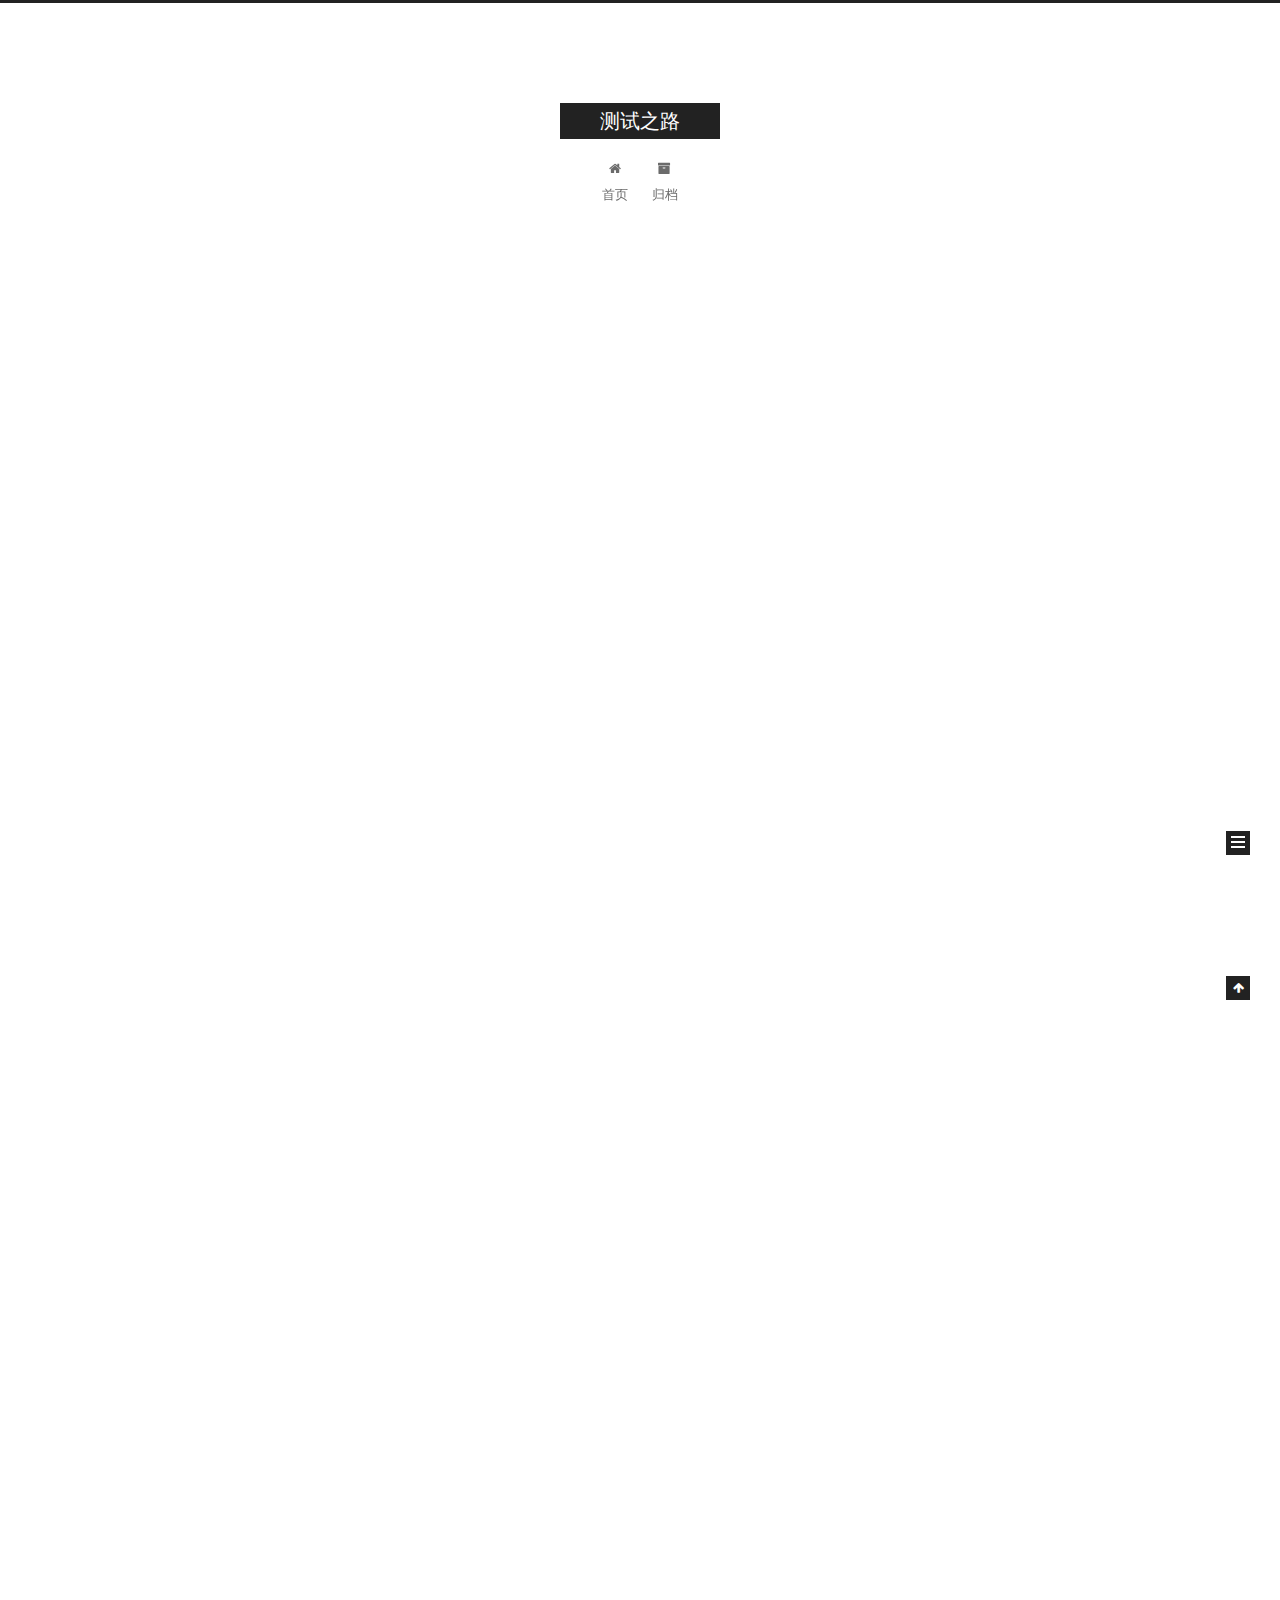
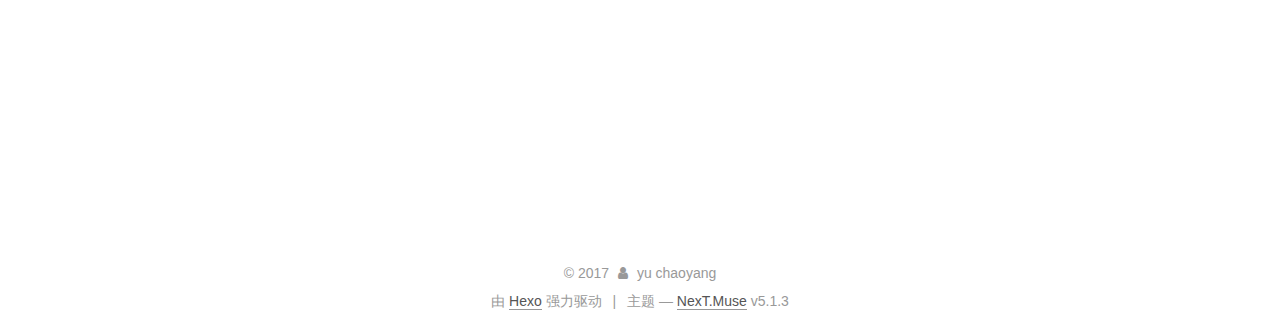
==== index.html @ 09043f91 "Site updated: 2017-10-23 17:48:20" ====
<!DOCTYPE html>



  


<html class="theme-next muse use-motion" lang="zh-Hans">
<head>
  <meta charset="UTF-8"/>
<meta http-equiv="X-UA-Compatible" content="IE=edge" />
<meta name="viewport" content="width=device-width, initial-scale=1, maximum-scale=1"/>
<meta name="theme-color" content="#222">









<meta http-equiv="Cache-Control" content="no-transform" />
<meta http-equiv="Cache-Control" content="no-siteapp" />
















  
  
  <link href="/lib/fancybox/source/jquery.fancybox.css?v=2.1.5" rel="stylesheet" type="text/css" />







<link href="/lib/font-awesome/css/font-awesome.min.css?v=4.6.2" rel="stylesheet" type="text/css" />

<link href="/css/main.css?v=5.1.3" rel="stylesheet" type="text/css" />


  <link rel="apple-touch-icon" sizes="180x180" href="/images/apple-touch-icon-next.png?v=5.1.3">


  <link rel="icon" type="image/png" sizes="32x32" href="/images/favicon-32x32-next.png?v=5.1.3">


  <link rel="icon" type="image/png" sizes="16x16" href="/images/favicon-16x16-next.png?v=5.1.3">


  <link rel="mask-icon" href="/images/logo.svg?v=5.1.3" color="#222">





  <meta name="keywords" content="Hexo, NexT" />










<meta property="og:type" content="website">
<meta property="og:title" content="测试之路">
<meta property="og:url" content="https://ychaoyang.github.io/index.html">
<meta property="og:site_name" content="测试之路">
<meta property="og:locale" content="zh-Hans">
<meta name="twitter:card" content="summary">
<meta name="twitter:title" content="测试之路">



<script type="text/javascript" id="hexo.configurations">
  var NexT = window.NexT || {};
  var CONFIG = {
    root: '/',
    scheme: 'Muse',
    version: '5.1.3',
    sidebar: {"position":"left","display":"post","offset":12,"b2t":false,"scrollpercent":false,"onmobile":false},
    fancybox: true,
    tabs: true,
    motion: {"enable":true,"async":false,"transition":{"post_block":"fadeIn","post_header":"slideDownIn","post_body":"slideDownIn","coll_header":"slideLeftIn","sidebar":"slideUpIn"}},
    duoshuo: {
      userId: '0',
      author: '博主'
    },
    algolia: {
      applicationID: '',
      apiKey: '',
      indexName: '',
      hits: {"per_page":10},
      labels: {"input_placeholder":"Search for Posts","hits_empty":"We didn't find any results for the search: ${query}","hits_stats":"${hits} results found in ${time} ms"}
    }
  };
</script>



  <link rel="canonical" href="https://ychaoyang.github.io/"/>





  <title>测试之路</title>
  








</head>

<body itemscope itemtype="http://schema.org/WebPage" lang="zh-Hans">

  
  
    
  

  <div class="container sidebar-position-left 
  page-home">
    <div class="headband"></div>

    <header id="header" class="header" itemscope itemtype="http://schema.org/WPHeader">
      <div class="header-inner"><div class="site-brand-wrapper">
  <div class="site-meta ">
    

    <div class="custom-logo-site-title">
      <a href="/"  class="brand" rel="start">
        <span class="logo-line-before"><i></i></span>
        <span class="site-title">测试之路</span>
        <span class="logo-line-after"><i></i></span>
      </a>
    </div>
      
        <p class="site-subtitle"></p>
      
  </div>

  <div class="site-nav-toggle">
    <button>
      <span class="btn-bar"></span>
      <span class="btn-bar"></span>
      <span class="btn-bar"></span>
    </button>
  </div>
</div>

<nav class="site-nav">
  

  
    <ul id="menu" class="menu">
      
        
        <li class="menu-item menu-item-home">
          <a href="/" rel="section">
            
              <i class="menu-item-icon fa fa-fw fa-home"></i> <br />
            
            首页
          </a>
        </li>
      
        
        <li class="menu-item menu-item-archives">
          <a href="/archives/" rel="section">
            
              <i class="menu-item-icon fa fa-fw fa-archive"></i> <br />
            
            归档
          </a>
        </li>
      

      
    </ul>
  

  
</nav>



 </div>
    </header>

    <main id="main" class="main">
      <div class="main-inner">
        <div class="content-wrap">
          <div id="content" class="content">
            
  <section id="posts" class="posts-expand">
    
      

  

  
  
  

  <article class="post post-type-normal" itemscope itemtype="http://schema.org/Article">
  
  
  
  <div class="post-block">
    <link itemprop="mainEntityOfPage" href="https://ychaoyang.github.io/2017/10/23/README/">

    <span hidden itemprop="author" itemscope itemtype="http://schema.org/Person">
      <meta itemprop="name" content="yu chaoyang">
      <meta itemprop="description" content="">
      <meta itemprop="image" content="/images/avatar.gif">
    </span>

    <span hidden itemprop="publisher" itemscope itemtype="http://schema.org/Organization">
      <meta itemprop="name" content="测试之路">
    </span>

    
      <header class="post-header">

        
        
          <h1 class="post-title" itemprop="name headline">
                
                <a class="post-title-link" href="/2017/10/23/README/" itemprop="url">AutoTest自动化测试框架</a></h1>
        

        <div class="post-meta">
          <span class="post-time">
            
              <span class="post-meta-item-icon">
                <i class="fa fa-calendar-o"></i>
              </span>
              
                <span class="post-meta-item-text">发表于</span>
              
              <time title="创建于" itemprop="dateCreated datePublished" datetime="2017-10-23T16:15:32+08:00">
                2017-10-23
              </time>
            

            

            
          </span>

          

          
            
          

          
          

          

          

          

        </div>
      </header>
    

    
    
    
    <div class="post-body" itemprop="articleBody">

      
      

      
        
          
            <h1 id="为什么要用AutoTest？"><a href="#为什么要用AutoTest？" class="headerlink" title="为什么要用AutoTest？"></a>为什么要用AutoTest？</h1><pre><code>测试数据与测试代码分离，测试数据放在csv文件中，数据位置与参数位置不用一一对应，随用随加，方便测试代码维护和调试。

AutoTest支持Sping，支持CXF，Dubbo等服务的WebService接口测试，对http接口测试同样支持。

AutoTest支持WebDriver，支持前端页面自动化测试。项目中有登录京东自动领取优惠券的例子(支持chrome)。

AutoTest支持JUnit 5，只需要在测试方法上标注@AutoTest 即可，不再需要@RunWith  @ExtendWith等注解。

AutoTest支持MyBatis，自动生成增删查改sql，方便操作数据库。
</code></pre><h1 id="使用前"><a href="#使用前" class="headerlink" title="使用前"></a>使用前</h1><pre><code>因为JUnit 5仅支持jdk1.8及以上，所以需要先安装jdk1.8，安装教程请自行百度。

IDE方面，Intellij IDEA2016.2开始对 JUnit 5支持 ，下载最新版本即可。
</code></pre><h1 id="使用说明"><a href="#使用说明" class="headerlink" title="使用说明"></a>使用说明</h1><pre><code>JUnit 5仍然支持对@Test 标记测试方法，但若要使用@AutoTest，需要测试方法至少有一个参数，并且file的值不为空。
</code></pre><p>示例：<br><figure class="highlight plain"><table><tr><td class="gutter"><pre><div class="line">1</div><div class="line">2</div><div class="line">3</div><div class="line">4</div><div class="line">5</div><div class="line">6</div><div class="line">7</div><div class="line">8</div><div class="line">9</div></pre></td><td class="code"><pre><div class="line">@AutoTest(file = &quot;/autotest/simpleTest.csv&quot;)</div><div class="line"></div><div class="line">void simpleTest(int testId, String result) &#123;</div><div class="line"></div><div class="line">    System.out.println(&quot;这是第 &quot; + testId + &quot; 条测试用例&quot;);</div><div class="line"></div><div class="line">    System.out.println(result);</div><div class="line"></div><div class="line">&#125;</div></pre></td></tr></table></figure></p>
<p>simpleTest.csv文件的内容：<br><figure class="highlight plain"><table><tr><td class="gutter"><pre><div class="line">1</div><div class="line">2</div><div class="line">3</div><div class="line">4</div><div class="line">5</div></pre></td><td class="code"><pre><div class="line">result,testId</div><div class="line"></div><div class="line">SUCCESS,1001</div><div class="line"></div><div class="line">FAIL,1002</div></pre></td></tr></table></figure></p>
<p>csv文件第一行是参数名，参数名之间以英文逗号,隔开</p>
<p>csv文件第二行开始是参数值，与第一行参数名一一对应，从第二行开始，有几行则执行几次测试方法。</p>
<p>运行上面的测试方法后，结果如下：<br><figure class="highlight plain"><table><tr><td class="gutter"><pre><div class="line">1</div><div class="line">2</div><div class="line">3</div><div class="line">4</div><div class="line">5</div><div class="line">6</div><div class="line">7</div></pre></td><td class="code"><pre><div class="line">这是第 1001 条测试用例</div><div class="line"></div><div class="line">SUCCESS</div><div class="line"></div><div class="line">这是第 1002 条测试用例</div><div class="line"></div><div class="line">FAIL</div></pre></td></tr></table></figure></p>

          
        
      
    </div>
    
    
    

    

    

    

    <footer class="post-footer">
      

      

      

      
      
        <div class="post-eof"></div>
      
    </footer>
  </div>
  
  
  
  </article>


    
  </section>

  


          </div>
          


          

        </div>
        
          
  
  <div class="sidebar-toggle">
    <div class="sidebar-toggle-line-wrap">
      <span class="sidebar-toggle-line sidebar-toggle-line-first"></span>
      <span class="sidebar-toggle-line sidebar-toggle-line-middle"></span>
      <span class="sidebar-toggle-line sidebar-toggle-line-last"></span>
    </div>
  </div>

  <aside id="sidebar" class="sidebar">
    
    <div class="sidebar-inner">

      

      

      <section class="site-overview-wrap sidebar-panel sidebar-panel-active">
        <div class="site-overview">
          <div class="site-author motion-element" itemprop="author" itemscope itemtype="http://schema.org/Person">
            
              <p class="site-author-name" itemprop="name">yu chaoyang</p>
              <p class="site-description motion-element" itemprop="description"></p>
          </div>

          <nav class="site-state motion-element">

            
              <div class="site-state-item site-state-posts">
              
                <a href="/archives/">
              
                  <span class="site-state-item-count">1</span>
                  <span class="site-state-item-name">日志</span>
                </a>
              </div>
            

            

            

          </nav>

          

          <div class="links-of-author motion-element">
            
          </div>

          
          

          
          

          

        </div>
      </section>

      

      

    </div>
  </aside>


        
      </div>
    </main>

    <footer id="footer" class="footer">
      <div class="footer-inner">
        <div class="copyright">&copy; <span itemprop="copyrightYear">2017</span>
  <span class="with-love">
    <i class="fa fa-user"></i>
  </span>
  <span class="author" itemprop="copyrightHolder">yu chaoyang</span>

  
</div>


  <div class="powered-by">由 <a class="theme-link" target="_blank" href="https://hexo.io">Hexo</a> 强力驱动</div>



  <span class="post-meta-divider">|</span>



  <div class="theme-info">主题 &mdash; <a class="theme-link" target="_blank" href="https://github.com/iissnan/hexo-theme-next">NexT.Muse</a> v5.1.3</div>




        







        
      </div>
    </footer>

    
      <div class="back-to-top">
        <i class="fa fa-arrow-up"></i>
        
      </div>
    

    

  </div>

  

<script type="text/javascript">
  if (Object.prototype.toString.call(window.Promise) !== '[object Function]') {
    window.Promise = null;
  }
</script>









  












  
  
    <script type="text/javascript" src="/lib/jquery/index.js?v=2.1.3"></script>
  

  
  
    <script type="text/javascript" src="/lib/fastclick/lib/fastclick.min.js?v=1.0.6"></script>
  

  
  
    <script type="text/javascript" src="/lib/jquery_lazyload/jquery.lazyload.js?v=1.9.7"></script>
  

  
  
    <script type="text/javascript" src="/lib/velocity/velocity.min.js?v=1.2.1"></script>
  

  
  
    <script type="text/javascript" src="/lib/velocity/velocity.ui.min.js?v=1.2.1"></script>
  

  
  
    <script type="text/javascript" src="/lib/fancybox/source/jquery.fancybox.pack.js?v=2.1.5"></script>
  


  


  <script type="text/javascript" src="/js/src/utils.js?v=5.1.3"></script>

  <script type="text/javascript" src="/js/src/motion.js?v=5.1.3"></script>



  
  

  

  


  <script type="text/javascript" src="/js/src/bootstrap.js?v=5.1.3"></script>



  


  




	





  





  












  





  

  

  
  

  

  

  

</body>
</html>
---- css/main.css ----
/* normalize.css v3.0.2 | MIT License | git.io/normalize */
html {
  font-family: sans-serif; /* 1 */
  -ms-text-size-adjust: 100%; /* 2 */
  -webkit-text-size-adjust: 100%; /* 2 */
}
body {
  margin: 0;
}
article,
aside,
details,
figcaption,
figure,
footer,
header,
hgroup,
main,
menu,
nav,
section,
summary {
  display: block;
}
audio,
canvas,
progress,
video {
  display: inline-block; /* 1 */
  vertical-align: baseline; /* 2 */
}
audio:not([controls]) {
  display: none;
  height: 0;
}
[hidden],
template {
  display: none;
}
a {
  background-color: transparent;
}
a:active,
a:hover {
  outline: 0;
}
abbr[title] {
  border-bottom: 1px dotted;
}
b,
strong {
  font-weight: bold;
}
dfn {
  font-style: italic;
}
h1 {
  font-size: 2em;
  margin: 0.67em 0;
}
mark {
  background: #ff0;
  color: #000;
}
small {
  font-size: 80%;
}
sub,
sup {
  font-size: 75%;
  line-height: 0;
  position: relative;
  vertical-align: baseline;
}
sup {
  top: -0.5em;
}
sub {
  bottom: -0.25em;
}
img {
  border: 0;
}
svg:not(:root) {
  overflow: hidden;
}
figure {
  margin: 1em 40px;
}
hr {
  -moz-box-sizing: content-box;
  box-sizing: content-box;
  height: 0;
}
pre {
  overflow: auto;
}
code,
kbd,
pre,
samp {
  font-family: monospace, monospace;
  font-size: 1em;
}
button,
input,
optgroup,
select,
textarea {
  color: inherit; /* 1 */
  font: inherit; /* 2 */
  margin: 0; /* 3 */
}
button {
  overflow: visible;
}
button,
select {
  text-transform: none;
}
button,
html input[type="button"],
input[type="reset"],
input[type="submit"] {
  -webkit-appearance: button; /* 2 */
  cursor: pointer; /* 3 */
}
button[disabled],
html input[disabled] {
  cursor: default;
}
button::-moz-focus-inner,
input::-moz-focus-inner {
  border: 0;
  padding: 0;
}
input {
  line-height: normal;
}
input[type="checkbox"],
input[type="radio"] {
  box-sizing: border-box; /* 1 */
  padding: 0; /* 2 */
}
input[type="number"]::-webkit-inner-spin-button,
input[type="number"]::-webkit-outer-spin-button {
  height: auto;
}
input[type="search"] {
  -webkit-appearance: textfield; /* 1 */
  -moz-box-sizing: content-box;
  -webkit-box-sizing: content-box; /* 2 */
  box-sizing: content-box;
}
input[type="search"]::-webkit-search-cancel-button,
input[type="search"]::-webkit-search-decoration {
  -webkit-appearance: none;
}
fieldset {
  border: 1px solid #c0c0c0;
  margin: 0 2px;
  padding: 0.35em 0.625em 0.75em;
}
legend {
  border: 0; /* 1 */
  padding: 0; /* 2 */
}
textarea {
  overflow: auto;
}
optgroup {
  font-weight: bold;
}
table {
  border-collapse: collapse;
  border-spacing: 0;
}
td,
th {
  padding: 0;
}
::selection {
  background: #262a30;
  color: #fff;
}
body {
  position: relative;
  font-family: 'Lato', "PingFang SC", "Microsoft YaHei", sans-serif;
  font-size: 14px;
  line-height: 2;
  color: #555;
  background: #fff;
}
@media (max-width: 767px) {
  body {
    padding-right: 0 !important;
  }
}
@media (min-width: 768px) and (max-width: 991px) {
  body {
    padding-right: 0 !important;
  }
}
@media (min-width: 1600px) {
  body {
    font-size: 16px;
  }
}
h1,
h2,
h3,
h4,
h5,
h6 {
  margin: 0;
  padding: 0;
  font-weight: bold;
  line-height: 1.5;
  font-family: 'Lato', "PingFang SC", "Microsoft YaHei", sans-serif;
}
h2,
h3,
h4,
h5,
h6 {
  margin: 20px 0 15px;
}
h1 {
  font-size: 22px;
}
@media (max-width: 767px) {
  h1 {
    font-size: 18px;
  }
}
h2 {
  font-size: 20px;
}
@media (max-width: 767px) {
  h2 {
    font-size: 16px;
  }
}
h3 {
  font-size: 18px;
}
@media (max-width: 767px) {
  h3 {
    font-size: 14px;
  }
}
h4 {
  font-size: 16px;
}
@media (max-width: 767px) {
  h4 {
    font-size: 12px;
  }
}
h5 {
  font-size: 14px;
}
@media (max-width: 767px) {
  h5 {
    font-size: 10px;
  }
}
h6 {
  font-size: 12px;
}
@media (max-width: 767px) {
  h6 {
    font-size: 8px;
  }
}
p {
  margin: 0 0 20px 0;
}
a {
  color: #555;
  text-decoration: none;
  outline: none;
  border-bottom: 1px solid #999;
  word-wrap: break-word;
}
a:hover {
  color: #222;
  border-bottom-color: #222;
}
blockquote {
  margin: 0;
  padding: 0;
}
img {
  display: block;
  margin: auto;
  max-width: 100%;
  height: auto;
}
hr {
  margin: 40px 0;
  height: 3px;
  border: none;
  background-color: #ddd;
  background-image: repeating-linear-gradient(-45deg, #fff, #fff 4px, transparent 4px, transparent 8px);
}
blockquote {
  padding: 0 15px;
  color: #666;
  border-left: 4px solid #ddd;
}
blockquote cite::before {
  content: "-";
  padding: 0 5px;
}
dt {
  font-weight: 700;
}
dd {
  margin: 0;
  padding: 0;
}
kbd {
  border: 1px solid #ccc;
  border-radius: 0.2em;
  box-shadow: 0.1em 0.1em 0.2em rgba(0,0,0,0.1);
  background-color: #f9f9f9;
  font-family: inherit;
  background-image: -webkit-linear-gradient(top, #eee, #fff, #eee);
  padding: 0.1em 0.3em;
  white-space: nowrap;
}
.text-left {
  text-align: left;
}
.text-center {
  text-align: center;
}
.text-right {
  text-align: right;
}
.text-justify {
  text-align: justify;
}
.text-nowrap {
  white-space: nowrap;
}
.text-lowercase {
  text-transform: lowercase;
}
.text-uppercase {
  text-transform: uppercase;
}
.text-capitalize {
  text-transform: capitalize;
}
.center-block {
  display: block;
  margin-left: auto;
  margin-right: auto;
}
.clearfix:before,
.clearfix:after {
  content: " ";
  display: table;
}
.clearfix:after {
  clear: both;
}
.pullquote {
  width: 45%;
}
.pullquote.left {
  float: left;
  margin-left: 5px;
  margin-right: 10px;
}
.pullquote.right {
  float: right;
  margin-left: 10px;
  margin-right: 5px;
}
.affix.affix.affix {
  position: fixed;
}
.translation {
  margin-top: -20px;
  font-size: 14px;
  color: #999;
}
.scrollbar-measure {
  width: 100px;
  height: 100px;
  overflow: scroll;
  position: absolute;
  top: -9999px;
}
.use-motion .motion-element {
  opacity: 0;
}
table {
  margin: 20px 0;
  width: 100%;
  border-collapse: collapse;
  border-spacing: 0;
  border: 1px solid #ddd;
  font-size: 14px;
  table-layout: fixed;
  word-wrap: break-all;
}
table>tbody>tr:nth-of-type(odd) {
  background-color: #f9f9f9;
}
table>tbody>tr:hover {
  background-color: #f5f5f5;
}
caption,
th,
td {
  padding: 8px;
  text-align: left;
  vertical-align: middle;
  font-weight: normal;
}
th,
td {
  border-bottom: 3px solid #ddd;
  border-right: 1px solid #eee;
}
th {
  padding-bottom: 10px;
  font-weight: 700;
}
td {
  border-bottom-width: 1px;
}
html,
body {
  height: 100%;
}
.container {
  position: relative;
  min-height: 100%;
}
.header-inner {
  margin: 0 auto;
  padding: 100px 0 70px;
  width: 700px;
}
@media (min-width: 1600px) {
  .container .header-inner {
    width: 900px;
  }
}
.main {
  padding-bottom: 150px;
}
.main-inner {
  margin: 0 auto;
  width: 700px;
}
@media (min-width: 1600px) {
  .container .main-inner {
    width: 900px;
  }
}
.footer {
  position: absolute;
  left: 0;
  bottom: 0;
  width: 100%;
  min-height: 50px;
}
.footer-inner {
  box-sizing: border-box;
  margin: 20px auto;
  width: 700px;
}
@media (min-width: 1600px) {
  .container .footer-inner {
    width: 900px;
  }
}
pre,
.highlight {
  overflow: auto;
  margin: 20px 0;
  padding: 0;
  font-size: 13px;
  color: #4d4d4c;
  background: #f7f7f7;
  line-height: 1.6;
}
pre,
code {
  font-family: consolas, Menlo, "PingFang SC", "Microsoft YaHei", monospace;
}
code {
  padding: 2px 4px;
  word-wrap: break-word;
  color: #555;
  background: #eee;
  border-radius: 3px;
  font-size: 13px;
}
pre {
  padding: 10px;
}
pre code {
  padding: 0;
  color: #4d4d4c;
  background: none;
  text-shadow: none;
}
.highlight {
  border-radius: 1px;
}
.highlight pre {
  border: none;
  margin: 0;
  padding: 10px 0;
}
.highlight table {
  margin: 0;
  width: auto;
  border: none;
}
.highlight td {
  border: none;
  padding: 0;
}
.highlight figcaption {
  font-size: 1em;
  color: #4d4d4c;
  line-height: 1em;
  margin-bottom: 1em;
}
.highlight figcaption:before,
.highlight figcaption:after {
  content: " ";
  display: table;
}
.highlight figcaption:after {
  clear: both;
}
.highlight figcaption a {
  float: right;
  color: #4d4d4c;
}
.highlight figcaption a:hover {
  border-bottom-color: #4d4d4c;
}
.highlight .gutter pre {
  padding-left: 10px;
  padding-right: 10px;
  color: #869194;
  text-align: right;
  background-color: #eff2f3;
}
.highlight .code pre {
  width: 100%;
  padding-left: 10px;
  padding-right: 10px;
  background-color: #f7f7f7;
}
.highlight .line {
  height: 20px;
}
.gutter {
  -webkit-user-select: none;
  -moz-user-select: none;
  -ms-user-select: none;
  user-select: none;
}
.gist table {
  width: auto;
}
.gist table td {
  border: none;
}
pre .deletion {
  background: #fdd;
}
pre .addition {
  background: #dfd;
}
pre .meta {
  color: #8959a8;
}
pre .comment {
  color: #8e908c;
}
pre .variable,
pre .attribute,
pre .tag,
pre .regexp,
pre .ruby .constant,
pre .xml .tag .title,
pre .xml .pi,
pre .xml .doctype,
pre .html .doctype,
pre .css .id,
pre .css .class,
pre .css .pseudo {
  color: #c82829;
}
pre .number,
pre .preprocessor,
pre .built_in,
pre .literal,
pre .params,
pre .constant,
pre .command {
  color: #f5871f;
}
pre .ruby .class .title,
pre .css .rules .attribute,
pre .string,
pre .value,
pre .inheritance,
pre .header,
pre .ruby .symbol,
pre .xml .cdata,
pre .special,
pre .number,
pre .formula {
  color: #718c00;
}
pre .title,
pre .css .hexcolor {
  color: #3e999f;
}
pre .function,
pre .python .decorator,
pre .python .title,
pre .ruby .function .title,
pre .ruby .title .keyword,
pre .perl .sub,
pre .javascript .title,
pre .coffeescript .title {
  color: #4271ae;
}
pre .keyword,
pre .javascript .function {
  color: #8959a8;
}
.full-image.full-image.full-image {
  border: none;
  max-width: 100%;
  width: auto;
  margin: 20px auto;
}
@media (min-width: 992px) {
  .full-image.full-image.full-image {
    max-width: none;
    width: 110%;
    margin: 25px -5%;
  }
}
.blockquote-center,
.page-home .post-type-quote blockquote,
.page-post-detail .post-type-quote blockquote {
  position: relative;
  margin: 40px 0;
  padding: 0;
  border-left: none;
  text-align: center;
}
.blockquote-center::before,
.page-home .post-type-quote blockquote::before,
.page-post-detail .post-type-quote blockquote::before,
.blockquote-center::after,
.page-home .post-type-quote blockquote::after,
.page-post-detail .post-type-quote blockquote::after {
  position: absolute;
  content: ' ';
  display: block;
  width: 100%;
  height: 24px;
  opacity: 0.2;
  background-repeat: no-repeat;
  background-position: 0 -6px;
  background-size: 22px 22px;
}
.blockquote-center::before,
.page-home .post-type-quote blockquote::before,
.page-post-detail .post-type-quote blockquote::before {
  top: -20px;
  background-image: url("../images/quote-l.svg");
  border-top: 1px solid #ccc;
}
.blockquote-center::after,
.page-home .post-type-quote blockquote::after,
.page-post-detail .post-type-quote blockquote::after {
  bottom: -20px;
  background-image: url("../images/quote-r.svg");
  border-bottom: 1px solid #ccc;
  background-position: 100% 8px;
}
.blockquote-center p,
.page-home .post-type-quote blockquote p,
.page-post-detail .post-type-quote blockquote p,
.blockquote-center div,
.page-home .post-type-quote blockquote div,
.page-post-detail .post-type-quote blockquote div {
  text-align: center;
}
.post .post-body .group-picture img {
  box-sizing: border-box;
  padding: 0 3px;
  border: none;
}
.post .group-picture-row {
  overflow: hidden;
  margin-top: 6px;
}
.post .group-picture-row:first-child {
  margin-top: 0;
}
.post .group-picture-column {
  float: left;
}
.page-post-detail .post-body .group-picture-column {
  float: none;
  margin-top: 10px;
  width: auto !important;
}
.page-post-detail .post-body .group-picture-column img {
  margin: 0 auto;
}
.page-archive .group-picture-container {
  overflow: hidden;
}
.page-archive .group-picture-row {
  float: left;
}
.page-archive .group-picture-row:first-child {
  margin-top: 6px;
}
.page-archive .group-picture-column {
  max-width: 150px;
  max-height: 150px;
}
.post-body .note {
  position: relative;
  padding: 15px;
  margin-bottom: 20px;
  border: 1px solid #eee;
  border-left-width: 5px;
  border-radius: 3px;
}
.post-body .note h2,
.post-body .note h3,
.post-body .note h4,
.post-body .note h5,
.post-body .note h6 {
  margin-top: 0;
  margin-bottom: 0;
  border-bottom: initial;
  padding-top: 0 !important;
}
.post-body .note p:first-child,
.post-body .note ul:first-child,
.post-body .note ol:first-child,
.post-body .note table:first-child,
.post-body .note pre:first-child,
.post-body .note blockquote:first-child {
  margin-top: 0;
}
.post-body .note p:last-child,
.post-body .note ul:last-child,
.post-body .note ol:last-child,
.post-body .note table:last-child,
.post-body .note pre:last-child,
.post-body .note blockquote:last-child {
  margin-bottom: 0;
}
.post-body .note.default {
  border-left-color: #777;
}
.post-body .note.default h2,
.post-body .note.default h3,
.post-body .note.default h4,
.post-body .note.default h5,
.post-body .note.default h6 {
  color: #777;
}
.post-body .note.primary {
  border-left-color: #6f42c1;
}
.post-body .note.primary h2,
.post-body .note.primary h3,
.post-body .note.primary h4,
.post-body .note.primary h5,
.post-body .note.primary h6 {
  color: #6f42c1;
}
.post-body .note.info {
  border-left-color: #428bca;
}
.post-body .note.info h2,
.post-body .note.info h3,
.post-body .note.info h4,
.post-body .note.info h5,
.post-body .note.info h6 {
  color: #428bca;
}
.post-body .note.success {
  border-left-color: #5cb85c;
}
.post-body .note.success h2,
.post-body .note.success h3,
.post-body .note.success h4,
.post-body .note.success h5,
.post-body .note.success h6 {
  color: #5cb85c;
}
.post-body .note.warning {
  border-left-color: #f0ad4e;
}
.post-body .note.warning h2,
.post-body .note.warning h3,
.post-body .note.warning h4,
.post-body .note.warning h5,
.post-body .note.warning h6 {
  color: #f0ad4e;
}
.post-body .note.danger {
  border-left-color: #d9534f;
}
.post-body .note.danger h2,
.post-body .note.danger h3,
.post-body .note.danger h4,
.post-body .note.danger h5,
.post-body .note.danger h6 {
  color: #d9534f;
}
.post-body .label {
  display: inline;
  padding: 0 2px;
  white-space: nowrap;
}
.post-body .label.default {
  background-color: #f0f0f0;
}
.post-body .label.primary {
  background-color: #efe6f7;
}
.post-body .label.info {
  background-color: #e5f2f8;
}
.post-body .label.success {
  background-color: #e7f4e9;
}
.post-body .label.warning {
  background-color: #fcf6e1;
}
.post-body .label.danger {
  background-color: #fae8eb;
}
.post-body .tabs {
  position: relative;
  display: block;
  margin-bottom: 20px;
  padding-top: 10px;
}
.post-body .tabs ul.nav-tabs {
  margin: 0;
  padding: 0;
  display: flex;
  margin-bottom: -1px;
}
@media (max-width: 413px) {
  .post-body .tabs ul.nav-tabs {
    display: block;
    margin-bottom: 5px;
  }
}
.post-body .tabs ul.nav-tabs li.tab {
  list-style-type: none !important;
  margin: 0 0.25em 0 0;
  border-top: 3px solid transparent;
  border-left: 1px solid transparent;
  border-right: 1px solid transparent;
}
@media (max-width: 413px) {
  .post-body .tabs ul.nav-tabs li.tab {
    margin: initial;
    border-top: 1px solid transparent;
    border-left: 3px solid transparent;
    border-right: 1px solid transparent;
    border-bottom: 1px solid transparent;
  }
}
.post-body .tabs ul.nav-tabs li.tab a {
  outline: 0;
  border-bottom: initial;
  display: block;
  line-height: 1.8em;
  padding: 0.25em 0.75em;
  transition-duration: 0.2s;
  transition-timing-function: ease-out;
  transition-delay: 0s;
}
.post-body .tabs ul.nav-tabs li.tab a i {
  width: 1.285714285714286em;
}
.post-body .tabs ul.nav-tabs li.tab.active {
  border-top: 3px solid #fc6423;
  border-left: 1px solid #ddd;
  border-right: 1px solid #ddd;
  background-color: #fff;
}
@media (max-width: 413px) {
  .post-body .tabs ul.nav-tabs li.tab.active {
    border-top: 1px solid #ddd;
    border-left: 3px solid #fc6423;
    border-right: 1px solid #ddd;
    border-bottom: 1px solid #ddd;
  }
}
.post-body .tabs ul.nav-tabs li.tab.active a {
  cursor: default;
  color: #555;
}
.post-body .tabs .tab-content {
  background-color: #fff;
}
.post-body .tabs .tab-content .tab-pane {
  border: 1px solid #ddd;
  padding: 20px 20px 0 20px;
}
.post-body .tabs .tab-content .tab-pane:not(.active) {
  display: none !important;
}
.post-body .tabs .tab-content .tab-pane.active {
  display: block !important;
}
.btn {
  display: inline-block;
  padding: 0 20px;
  font-size: 14px;
  color: #fff;
  background: #222;
  border: 2px solid #222;
  text-decoration: none;
  border-radius: 0;
  transition-property: background-color;
  transition-duration: 0.2s;
  transition-timing-function: ease-in-out;
  transition-delay: 0s;
  line-height: 2;
}
.btn:hover {
  border-color: #222;
  color: #222;
  background: #fff;
}
.btn +.btn {
  margin: 0 0 8px 8px;
}
.btn .fa-fw {
  width: 1.285714285714286em;
  text-align: left;
}
.btn-bar {
  display: block;
  width: 22px;
  height: 2px;
  background: #555;
  border-radius: 1px;
}
.btn-bar+.btn-bar {
  margin-top: 4px;
}
.pagination {
  margin: 120px 0 40px;
  text-align: center;
  border-top: 1px solid #eee;
}
.page-number-basic,
.pagination .prev,
.pagination .next,
.pagination .page-number,
.pagination .space {
  display: inline-block;
  position: relative;
  top: -1px;
  margin: 0 10px;
  padding: 0 11px;
}
@media (max-width: 767px) {
  .page-number-basic,
  .pagination .prev,
  .pagination .next,
  .pagination .page-number,
  .pagination .space {
    margin: 0 5px;
  }
}
.pagination .prev,
.pagination .next,
.pagination .page-number {
  border-bottom: 0;
  border-top: 1px solid #eee;
  transition-property: border-color;
  transition-duration: 0.2s;
  transition-timing-function: ease-in-out;
  transition-delay: 0s;
}
.pagination .prev:hover,
.pagination .next:hover,
.pagination .page-number:hover {
  border-top-color: #222;
}
.pagination .space {
  padding: 0;
  margin: 0;
}
.pagination .prev {
  margin-left: 0;
}
.pagination .next {
  margin-right: 0;
}
.pagination .page-number.current {
  color: #fff;
  background: #ccc;
  border-top-color: #ccc;
}
@media (max-width: 767px) {
  .pagination {
    border-top: none;
  }
  .pagination .prev,
  .pagination .next,
  .pagination .page-number {
    margin-bottom: 10px;
    border-top: 0;
    border-bottom: 1px solid #eee;
    padding: 0 10px;
  }
  .pagination .prev:hover,
  .pagination .next:hover,
  .pagination .page-number:hover {
    border-bottom-color: #222;
  }
}
.comments {
  margin: 60px 20px 0;
}
.tag-cloud {
  text-align: center;
}
.tag-cloud a {
  display: inline-block;
  margin: 10px;
}
.back-to-top {
  box-sizing: border-box;
  position: fixed;
  bottom: -100px;
  right: 30px;
  z-index: 1050;
  padding: 0 6px;
  width: 24px;
  background: #222;
  font-size: 12px;
  opacity: 1;
  color: #fff;
  cursor: pointer;
  text-align: center;
  -webkit-transform: translateZ(0);
  transition-property: bottom;
  transition-duration: 0.2s;
  transition-timing-function: ease-in-out;
  transition-delay: 0s;
}
@media (min-width: 768px) and (max-width: 991px) {
  .back-to-top {
    display: none !important;
  }
}
@media (max-width: 767px) {
  .back-to-top {
    display: none !important;
  }
}
.back-to-top.back-to-top-on {
  bottom: 19px;
}
.header {
  background: transparent;
}
.header-inner {
  position: relative;
}
.headband {
  height: 3px;
  background: #222;
}
.site-meta {
  margin: 0;
  text-align: center;
}
@media (max-width: 767px) {
  .site-meta {
    text-align: center;
  }
}
.brand {
  position: relative;
  display: inline-block;
  padding: 0 40px;
  color: #fff;
  background: #222;
  border-bottom: none;
}
.brand:hover {
  color: #fff;
}
.logo {
  display: inline-block;
  margin-right: 5px;
  line-height: 36px;
  vertical-align: top;
}
.site-title {
  display: inline-block;
  vertical-align: top;
  line-height: 36px;
  font-size: 20px;
  font-weight: normal;
  font-family: 'Lato', "PingFang SC", "Microsoft YaHei", sans-serif;
}
.site-subtitle {
  margin-top: 10px;
  font-size: 13px;
  color: #999;
}
.use-motion .brand {
  opacity: 0;
}
.use-motion .logo,
.use-motion .site-title,
.use-motion .site-subtitle {
  opacity: 0;
  position: relative;
  top: -10px;
}
.site-nav-toggle {
  display: none;
  position: absolute;
  top: 10px;
  left: 10px;
}
@media (max-width: 767px) {
  .site-nav-toggle {
    display: block;
  }
}
.site-nav-toggle button {
  margin-top: 2px;
  padding: 9px 10px;
  background: transparent;
  border: none;
}
@media (max-width: 767px) {
  .site-nav {
    display: none;
    margin: 0 -10px;
    padding: 0 10px;
    clear: both;
    border-top: 1px solid #ddd;
  }
}
@media (min-width: 768px) and (max-width: 991px) {
  .site-nav {
    display: block !important;
  }
}
@media (min-width: 992px) {
  .site-nav {
    display: block !important;
  }
}
.menu {
  margin-top: 20px;
  padding-left: 0;
  text-align: center;
}
.menu .menu-item {
  display: inline-block;
  margin: 0 10px;
  list-style: none;
}
@media screen and (max-width: 767px) {
  .menu .menu-item {
    margin-top: 10px;
  }
}
.menu .menu-item a {
  display: block;
  font-size: 13px;
  line-height: inherit;
  border-bottom: 1px solid transparent;
  transition-property: border-color;
  transition-duration: 0.2s;
  transition-timing-function: ease-in-out;
  transition-delay: 0s;
}
.menu .menu-item a:hover {
  border-bottom-color: #222;
}
.menu .menu-item .fa {
  margin-right: 5px;
}
.use-motion .menu-item {
  opacity: 0;
}
.post-body {
  font-family: 'Lato', "PingFang SC", "Microsoft YaHei", sans-serif;
}
@media (max-width: 767px) {
  .post-body {
    word-break: break-word;
  }
}
.post-body .fancybox img {
  display: block !important;
  margin: 0 auto;
  cursor: pointer;
  cursor: zoom-in;
  cursor: -webkit-zoom-in;
}
.post-body .image-caption,
.post-body .figure .caption {
  margin: -20px auto 15px;
  text-align: center;
  font-size: 14px;
  color: #999;
  font-weight: bold;
  line-height: 1;
}
.post-sticky-flag {
  display: inline-block;
  font-size: 16px;
  -ms-transform: rotate(30deg);
  -webkit-transform: rotate(30deg);
  -moz-transform: rotate(30deg);
  -ms-transform: rotate(30deg);
  -o-transform: rotate(30deg);
  transform: rotate(30deg);
}
.use-motion .post-block,
.use-motion .pagination,
.use-motion .comments {
  opacity: 0;
}
.use-motion .post-header {
  opacity: 0;
}
.use-motion .post-body {
  opacity: 0;
}
.use-motion .collection-title {
  opacity: 0;
}
.posts-expand {
  padding-top: 40px;
}
@media (max-width: 767px) {
  .posts-expand {
    margin: 0 20px;
  }
  .post-body pre .gutter pre {
    padding-right: 10px;
  }
  .post-body .highlight {
    margin-left: 0px;
    margin-right: 0px;
    padding: 0;
  }
  .post-body .highlight .gutter pre {
    padding-right: 10px;
  }
}
@media (min-width: 992px) {
  .posts-expand .post-body {
    text-align: justify;
  }
}
.posts-expand .post-body h2,
.posts-expand .post-body h3,
.posts-expand .post-body h4,
.posts-expand .post-body h5,
.posts-expand .post-body h6 {
  padding-top: 10px;
}
.posts-expand .post-body h2 .header-anchor,
.posts-expand .post-body h3 .header-anchor,
.posts-expand .post-body h4 .header-anchor,
.posts-expand .post-body h5 .header-anchor,
.posts-expand .post-body h6 .header-anchor {
  float: right;
  margin-left: 10px;
  color: #ccc;
  border-bottom-style: none;
  visibility: hidden;
}
.posts-expand .post-body h2 .header-anchor:hover,
.posts-expand .post-body h3 .header-anchor:hover,
.posts-expand .post-body h4 .header-anchor:hover,
.posts-expand .post-body h5 .header-anchor:hover,
.posts-expand .post-body h6 .header-anchor:hover {
  color: inherit;
}
.posts-expand .post-body h2:hover .header-anchor,
.posts-expand .post-body h3:hover .header-anchor,
.posts-expand .post-body h4:hover .header-anchor,
.posts-expand .post-body h5:hover .header-anchor,
.posts-expand .post-body h6:hover .header-anchor {
  visibility: visible;
}
.posts-expand .post-body ul li {
  list-style: circle;
}
.posts-expand .post-body img {
  box-sizing: border-box;
  margin: auto;
  padding: 3px;
  border: 1px solid #ddd;
}
.posts-expand .post-body .fancybox img {
  margin: 0 auto 25px;
}
@media (max-width: 767px) {
  .posts-collapse {
    margin: 0 20px;
  }
  .posts-collapse .post-title,
  .posts-collapse .post-meta {
    display: block;
    width: auto;
    text-align: left;
  }
}
.posts-collapse {
  position: relative;
  z-index: 1010;
  margin-left: 55px;
}
.posts-collapse::after {
  content: " ";
  position: absolute;
  top: 20px;
  left: 0;
  margin-left: -2px;
  width: 4px;
  height: 100%;
  background: #f5f5f5;
  z-index: -1;
}
@media (max-width: 767px) {
  .posts-collapse {
    margin: 0 20px;
  }
}
.posts-collapse .collection-title {
  position: relative;
  margin: 60px 0;
}
.posts-collapse .collection-title h1,
.posts-collapse .collection-title h2 {
  margin-left: 20px;
}
.posts-collapse .collection-title small {
  color: #bbb;
  margin-left: 5px;
}
.posts-collapse .collection-title::before {
  content: " ";
  position: absolute;
  left: 0;
  top: 50%;
  margin-left: -4px;
  margin-top: -4px;
  width: 8px;
  height: 8px;
  background: #bbb;
  border-radius: 50%;
}
.posts-collapse .post {
  margin: 30px 0;
}
.posts-collapse .post-header {
  position: relative;
  transition-duration: 0.2s;
  transition-timing-function: ease-in-out;
  transition-delay: 0s;
  transition-property: border;
  border-bottom: 1px dashed #ccc;
}
.posts-collapse .post-header::before {
  content: " ";
  position: absolute;
  left: 0;
  top: 12px;
  width: 6px;
  height: 6px;
  margin-left: -4px;
  background: #bbb;
  border-radius: 50%;
  border: 1px solid #fff;
  transition-duration: 0.2s;
  transition-timing-function: ease-in-out;
  transition-delay: 0s;
  transition-property: background;
}
.posts-collapse .post-header:hover {
  border-bottom-color: #666;
}
.posts-collapse .post-header:hover::before {
  background: #222;
}
.posts-collapse .post-meta {
  position: absolute;
  font-size: 12px;
  left: 20px;
  top: 5px;
}
.posts-collapse .post-comments-count {
  display: none;
}
.posts-collapse .post-title {
  margin-left: 60px;
  font-size: 16px;
  font-weight: normal;
  line-height: inherit;
}
.posts-collapse .post-title::after {
  margin-left: 3px;
  opacity: 0.6;
}
.posts-collapse .post-title a {
  color: #666;
  border-bottom: none;
}
.page-home .post-type-quote .post-header,
.page-post-detail .post-type-quote .post-header,
.page-home .post-type-quote .post-tags,
.page-post-detail .post-type-quote .post-tags {
  display: none;
}
.posts-expand .post-title {
  text-align: center;
  word-break: break-word;
  font-weight: 400;
}
.posts-expand .post-title-link {
  display: inline-block;
  position: relative;
  color: #555;
  border-bottom: none;
  line-height: 1.2;
  vertical-align: top;
}
.posts-expand .post-title-link::before {
  content: "";
  position: absolute;
  width: 100%;
  height: 2px;
  bottom: 0;
  left: 0;
  background-color: #000;
  visibility: hidden;
  -webkit-transform: scaleX(0);
  -moz-transform: scaleX(0);
  -ms-transform: scaleX(0);
  -o-transform: scaleX(0);
  transform: scaleX(0);
  transition-duration: 0.2s;
  transition-timing-function: ease-in-out;
  transition-delay: 0s;
}
.posts-expand .post-title-link:hover::before {
  visibility: visible;
  -webkit-transform: scaleX(1);
  -moz-transform: scaleX(1);
  -ms-transform: scaleX(1);
  -o-transform: scaleX(1);
  transform: scaleX(1);
}
.posts-expand .post-title-link .fa {
  font-size: 16px;
}
.posts-expand .post-meta {
  margin: 3px 0 60px 0;
  color: #999;
  font-family: 'Lato', "PingFang SC", "Microsoft YaHei", sans-serif;
  font-size: 12px;
  text-align: center;
}
.posts-expand .post-meta .post-category-list {
  display: inline-block;
  margin: 0;
  padding: 3px;
}
.posts-expand .post-meta .post-category-list-link {
  color: #999;
}
.posts-expand .post-meta .post-description {
  font-size: 14px;
  margin-top: 2px;
}
.post-meta-divider {
  margin: 0 0.5em;
}
.post-meta-item-icon {
  margin-right: 3px;
}
@media (min-width: 768px) and (max-width: 991px) {
  .post-meta-item-icon {
    display: inline-block;
  }
}
@media (max-width: 767px) {
  .post-meta-item-icon {
    display: inline-block;
  }
}
@media (min-width: 768px) and (max-width: 991px) {
  .post-meta-item-text {
    display: none;
  }
}
@media (max-width: 767px) {
  .post-meta-item-text {
    display: none;
  }
}
@media (max-width: 767px) {
  .posts-expand .post-comments-count {
    display: none;
  }
}
.post-button {
  margin-top: 40px;
}
.posts-expand .post-tags {
  margin-top: 40px;
  text-align: center;
}
.posts-expand .post-tags a {
  display: inline-block;
  margin-right: 10px;
  font-size: 13px;
}
.post-nav {
  display: table;
  margin-top: 15px;
  width: 100%;
  border-top: 1px solid #eee;
}
.post-nav-divider {
  display: table-cell;
  width: 10%;
}
.post-nav-item {
  display: table-cell;
  padding: 10px 0 0 0;
  width: 45%;
  vertical-align: top;
}
.post-nav-item a {
  position: relative;
  display: block;
  line-height: 25px;
  font-size: 14px;
  color: #555;
  border-bottom: none;
}
.post-nav-item a:hover {
  color: #222;
  border-bottom: none;
}
.post-nav-item a:active {
  top: 2px;
}
.post-nav-item .fa {
  position: absolute;
  top: 8px;
  left: 0;
  font-size: 12px;
}
.post-nav-next a {
  padding-left: 15px;
}
.post-nav-prev {
  text-align: right;
}
.post-nav-prev a {
  padding-right: 15px;
}
.post-nav-prev .fa {
  right: 0;
  left: auto;
}
.posts-expand .post-eof {
  display: block;
  margin: 80px auto 60px;
  width: 8%;
  height: 1px;
  background: #ccc;
  text-align: center;
}
.post:last-child .post-eof.post-eof.post-eof {
  display: none;
}
.post-gallery {
  display: table;
  table-layout: fixed;
  width: 100%;
  border-collapse: separate;
}
.post-gallery-row {
  display: table-row;
}
.post-gallery .post-gallery-img {
  display: table-cell;
  text-align: center;
  vertical-align: middle;
  border: none;
}
.post-gallery .post-gallery-img img {
  max-width: 100%;
  max-height: 100%;
  border: none;
}
.fancybox-close,
.fancybox-close:hover {
  border: none;
}
.rtl.post-body p,
.rtl.post-body a,
.rtl.post-body h1,
.rtl.post-body h2,
.rtl.post-body h3,
.rtl.post-body h4,
.rtl.post-body h5,
.rtl.post-body h6,
.rtl.post-body li,
.rtl.post-body ul,
.rtl.post-body ol {
  direction: rtl;
  font-family: UKIJ Ekran;
}
.rtl.post-title {
  font-family: UKIJ Ekran;
}
.sidebar {
  position: fixed;
  right: 0;
  top: 0;
  bottom: 0;
  width: 0;
  z-index: 1040;
  box-shadow: inset 0 2px 6px #000;
  background: #222;
  -webkit-transform: translateZ(0);
}
.sidebar a {
  color: #999;
  border-bottom-color: #555;
}
.sidebar a:hover {
  color: #eee;
}
@media (min-width: 768px) and (max-width: 991px) {
  .sidebar {
    display: none !important;
  }
}
@media (max-width: 767px) {
  .sidebar {
    display: none !important;
  }
}
.sidebar-inner {
  position: relative;
  padding: 20px 10px;
  color: #999;
  text-align: center;
}
.site-overview-wrap {
  overflow: hidden;
}
.site-overview {
  overflow-y: auto;
  overflow-x: hidden;
}
.sidebar-toggle {
  position: fixed;
  right: 30px;
  bottom: 45px;
  width: 14px;
  height: 14px;
  padding: 5px;
  background: #222;
  line-height: 0;
  z-index: 1050;
  cursor: pointer;
  -webkit-transform: translateZ(0);
}
@media (min-width: 768px) and (max-width: 991px) {
  .sidebar-toggle {
    display: none !important;
  }
}
@media (max-width: 767px) {
  .sidebar-toggle {
    display: none !important;
  }
}
.sidebar-toggle-line {
  position: relative;
  display: inline-block;
  vertical-align: top;
  height: 2px;
  width: 100%;
  background: #fff;
  margin-top: 3px;
}
.sidebar-toggle-line:first-child {
  margin-top: 0;
}
.site-author-image {
  display: block;
  margin: 0 auto;
  padding: 2px;
  max-width: 96px;
  height: auto;
  border: 2px solid #333;
}
.site-author-name {
  margin: 5px 0 0;
  text-align: center;
  color: #f5f5f5;
  font-weight: normal;
}
.site-description {
  margin-top: 5px;
  text-align: center;
  font-size: 14px;
  color: #999;
}
.site-state {
  overflow: hidden;
  line-height: 1.4;
  white-space: nowrap;
  text-align: center;
}
.site-state-item {
  display: inline-block;
  padding: 0 15px;
  border-left: 1px solid #333;
}
.site-state-item:first-child {
  border-left: none;
}
.site-state-item a {
  border-bottom: none;
}
.site-state-item-count {
  display: block;
  text-align: center;
  color: inherit;
  font-weight: 600;
  font-size: 18px;
}
.site-state-item-name {
  font-size: 13px;
  color: inherit;
}
.feed-link {
  margin-top: 20px;
}
.feed-link a {
  display: inline-block;
  padding: 0 15px;
  color: #fc6423;
  border: 1px solid #fc6423;
  border-radius: 4px;
}
.feed-link a i {
  color: #fc6423;
  font-size: 14px;
}
.feed-link a:hover {
  color: #fff;
  background: #fc6423;
}
.feed-link a:hover i {
  color: #fff;
}
.links-of-author {
  margin-top: 20px;
}
.links-of-author a {
  display: inline-block;
  vertical-align: middle;
  margin-right: 10px;
  margin-bottom: 10px;
  border-bottom-color: #555;
  font-size: 13px;
}
.links-of-author a:before {
  display: inline-block;
  vertical-align: middle;
  margin-right: 3px;
  content: " ";
  width: 4px;
  height: 4px;
  border-radius: 50%;
  background: #263ec7;
}
.links-of-blogroll {
  font-size: 13px;
}
.links-of-blogroll-title {
  margin-top: 20px;
  font-size: 14px;
  font-weight: 600;
}
.links-of-blogroll-list {
  margin: 0;
  padding: 0;
  list-style: none;
}
.links-of-blogroll-item {
  padding: 2px 10px;
}
.links-of-blogroll-item a {
  max-width: 280px;
  box-sizing: border-box;
  display: inline-block;
  overflow: hidden;
  white-space: nowrap;
  text-overflow: ellipsis;
}
.sidebar-nav {
  margin: 0 0 20px;
  padding-left: 0;
}
.sidebar-nav li {
  display: inline-block;
  cursor: pointer;
  border-bottom: 1px solid transparent;
  font-size: 14px;
  color: #555;
}
.sidebar-nav li:hover {
  color: #f5f5f5;
}
.page-post-detail .sidebar-nav-toc {
  padding: 0 5px;
}
.page-post-detail .sidebar-nav-overview {
  margin-left: 10px;
}
.sidebar-nav .sidebar-nav-active {
  color: #87daff;
  border-bottom-color: #87daff;
}
.sidebar-nav .sidebar-nav-active:hover {
  color: #87daff;
}
.sidebar-panel {
  display: none;
}
.sidebar-panel-active {
  display: block;
}
.post-toc-empty {
  font-size: 14px;
  color: #666;
}
.post-toc-wrap {
  overflow: hidden;
}
.post-toc {
  overflow: auto;
}
.post-toc ol {
  margin: 0;
  padding: 0 2px 5px 10px;
  text-align: left;
  list-style: none;
  font-size: 14px;
}
.post-toc ol > ol {
  padding-left: 0;
}
.post-toc ol a {
  transition-duration: 0.2s;
  transition-timing-function: ease-in-out;
  transition-delay: 0s;
  transition-property: all;
  color: #999;
  border-bottom-color: #555;
}
.post-toc ol a:hover {
  color: #ccc;
  border-bottom-color: #ccc;
}
.post-toc .nav-item {
  overflow: hidden;
  text-overflow: ellipsis;
  white-space: nowrap;
  line-height: 1.8;
}
.post-toc .nav .nav-child {
  display: none;
}
.post-toc .nav .active > .nav-child {
  display: block;
}
.post-toc .nav .active-current > .nav-child {
  display: block;
}
.post-toc .nav .active-current > .nav-child > .nav-item {
  display: block;
}
.post-toc .nav .active > a {
  color: #87daff;
  border-bottom-color: #87daff;
}
.post-toc .nav .active-current > a {
  color: #87daff;
}
.post-toc .nav .active-current > a:hover {
  color: #87daff;
}
.footer {
  font-size: 14px;
  color: #999;
}
.footer img {
  border: none;
}
.footer-inner {
  text-align: center;
}
.with-love {
  display: inline-block;
  margin: 0 5px;
}
.powered-by,
.theme-info {
  display: inline-block;
}
.cc-license {
  margin-top: 10px;
  text-align: center;
}
.cc-license .cc-opacity {
  opacity: 0.7;
  border-bottom: none;
}
.cc-license .cc-opacity:hover {
  opacity: 0.9;
}
.cc-license img {
  display: inline-block;
}
.theme-next #ds-thread #ds-reset {
  color: #555;
}
.theme-next #ds-thread #ds-reset .ds-replybox {
  margin-bottom: 30px;
}
.theme-next #ds-thread #ds-reset .ds-replybox .ds-avatar,
.theme-next #ds-reset .ds-avatar img {
  box-shadow: none;
}
.theme-next #ds-thread #ds-reset .ds-textarea-wrapper {
  border-color: #c7d4e1;
  background: none;
  border-top-right-radius: 3px;
  border-top-left-radius: 3px;
}
.theme-next #ds-thread #ds-reset .ds-textarea-wrapper textarea {
  height: 60px;
}
.theme-next #ds-reset .ds-rounded-top {
  border-radius: 0;
}
.theme-next #ds-thread #ds-reset .ds-post-toolbar {
  box-sizing: border-box;
  border: 1px solid #c7d4e1;
  background: #f6f8fa;
}
.theme-next #ds-thread #ds-reset .ds-post-options {
  height: 40px;
  border: none;
  background: none;
}
.theme-next #ds-thread #ds-reset .ds-toolbar-buttons {
  top: 11px;
}
.theme-next #ds-thread #ds-reset .ds-sync {
  top: 5px;
}
.theme-next #ds-thread #ds-reset .ds-post-button {
  top: 4px;
  right: 5px;
  width: 90px;
  height: 30px;
  border: 1px solid #c5ced7;
  border-radius: 3px;
  background-image: linear-gradient(#fbfbfc, #f5f7f9);
  color: #60676d;
}
.theme-next #ds-thread #ds-reset .ds-post-button:hover {
  background-position: 0 -30px;
  color: #60676d;
}
.theme-next #ds-thread #ds-reset .ds-comments-info {
  padding: 10px 0;
}
.theme-next #ds-thread #ds-reset .ds-sort {
  display: none;
}
.theme-next #ds-thread #ds-reset li.ds-tab a.ds-current {
  border: none;
  background: #f6f8fa;
  color: #60676d;
}
.theme-next #ds-thread #ds-reset li.ds-tab a.ds-current:hover {
  background-color: #e9f0f7;
  color: #60676d;
}
.theme-next #ds-thread #ds-reset li.ds-tab a {
  border-radius: 2px;
  padding: 5px;
}
.theme-next #ds-thread #ds-reset .ds-login-buttons p {
  color: #999;
  line-height: 36px;
}
.theme-next #ds-thread #ds-reset .ds-login-buttons .ds-service-list li {
  height: 28px;
}
.theme-next #ds-thread #ds-reset .ds-service-list a {
  background: none;
  padding: 5px;
  border: 1px solid;
  border-radius: 3px;
  text-align: center;
}
.theme-next #ds-thread #ds-reset .ds-service-list a:hover {
  color: #fff;
  background: #666;
}
.theme-next #ds-thread #ds-reset .ds-service-list .ds-weibo {
  color: #fc9b00;
  border-color: #fc9b00;
}
.theme-next #ds-thread #ds-reset .ds-service-list .ds-weibo:hover {
  background: #fc9b00;
}
.theme-next #ds-thread #ds-reset .ds-service-list .ds-qq {
  color: #60a3ec;
  border-color: #60a3ec;
}
.theme-next #ds-thread #ds-reset .ds-service-list .ds-qq:hover {
  background: #60a3ec;
}
.theme-next #ds-thread #ds-reset .ds-service-list .ds-renren {
  color: #2e7ac4;
  border-color: #2e7ac4;
}
.theme-next #ds-thread #ds-reset .ds-service-list .ds-renren:hover {
  background: #2e7ac4;
}
.theme-next #ds-thread #ds-reset .ds-service-list .ds-douban {
  color: #37994c;
  border-color: #37994c;
}
.theme-next #ds-thread #ds-reset .ds-service-list .ds-douban:hover {
  background: #37994c;
}
.theme-next #ds-thread #ds-reset .ds-service-list .ds-kaixin {
  color: #fef20d;
  border-color: #fef20d;
}
.theme-next #ds-thread #ds-reset .ds-service-list .ds-kaixin:hover {
  background: #fef20d;
}
.theme-next #ds-thread #ds-reset .ds-service-list .ds-netease {
  color: #f00;
  border-color: #f00;
}
.theme-next #ds-thread #ds-reset .ds-service-list .ds-netease:hover {
  background: #f00;
}
.theme-next #ds-thread #ds-reset .ds-service-list .ds-sohu {
  color: #ffcb05;
  border-color: #ffcb05;
}
.theme-next #ds-thread #ds-reset .ds-service-list .ds-sohu:hover {
  background: #ffcb05;
}
.theme-next #ds-thread #ds-reset .ds-service-list .ds-baidu {
  color: #2831e0;
  border-color: #2831e0;
}
.theme-next #ds-thread #ds-reset .ds-service-list .ds-baidu:hover {
  background: #2831e0;
}
.theme-next #ds-thread #ds-reset .ds-service-list .ds-google {
  color: #166bec;
  border-color: #166bec;
}
.theme-next #ds-thread #ds-reset .ds-service-list .ds-google:hover {
  background: #166bec;
}
.theme-next #ds-thread #ds-reset .ds-service-list .ds-weixin {
  color: #00ce0d;
  border-color: #00ce0d;
}
.theme-next #ds-thread #ds-reset .ds-service-list .ds-weixin:hover {
  background: #00ce0d;
}
.theme-next #ds-thread #ds-reset .ds-service-list .ds-more-services {
  border: none;
}
.theme-next #ds-thread #ds-reset .ds-service-list .ds-more-services:hover {
  background: none;
}
.theme-next #ds-reset .duoshuo-ua-admin {
  display: inline-block;
  color: #f00;
}
.theme-next #ds-reset .duoshuo-ua-platform,
.theme-next #ds-reset .duoshuo-ua-browser {
  color: #ccc;
}
.theme-next #ds-reset .duoshuo-ua-platform .fa,
.theme-next #ds-reset .duoshuo-ua-browser .fa {
  display: inline-block;
  margin-right: 3px;
}
.theme-next #ds-reset .duoshuo-ua-separator {
  display: inline-block;
  margin-left: 5px;
}
.theme-next .this_ua {
  background-color: #ccc !important;
  border-radius: 4px;
  padding: 0 5px !important;
  margin: 1px 1px !important;
  border: 1px solid #bbb !important;
  color: #fff;
  display: inline-block !important;
}
.theme-next .this_ua.admin {
  background-color: #d9534f !important;
  border-color: #d9534f !important;
}
.theme-next .this_ua.platform.iOS,
.theme-next .this_ua.platform.Mac,
.theme-next .this_ua.platform.Windows {
  background-color: #39b3d7 !important;
  border-color: #46b8da !important;
}
.theme-next .this_ua.platform.Linux {
  background-color: #3a3a3a !important;
  border-color: #1f1f1f !important;
}
.theme-next .this_ua.platform.Android {
  background-color: #00c47d !important;
  border-color: #01b171 !important;
}
.theme-next .this_ua.browser.Mobile,
.theme-next .this_ua.browser.Chrome {
  background-color: #5cb85c !important;
  border-color: #4cae4c !important;
}
.theme-next .this_ua.browser.Firefox {
  background-color: #f0ad4e !important;
  border-color: #eea236 !important;
}
.theme-next .this_ua.browser.Maxthon,
.theme-next .this_ua.browser.IE {
  background-color: #428bca !important;
  border-color: #357ebd !important;
}
.theme-next .this_ua.browser.baidu,
.theme-next .this_ua.browser.UCBrowser,
.theme-next .this_ua.browser.Opera {
  background-color: #d9534f !important;
  border-color: #d43f3a !important;
}
.theme-next .this_ua.browser.Android,
.theme-next .this_ua.browser.QQBrowser {
  background-color: #78ace9 !important;
  border-color: #4cae4c !important;
}
.post-spread {
  margin-top: 20px;
  text-align: center;
}
.jiathis_style {
  display: inline-block;
}
.jiathis_style a {
  border: none;
}
.fa {
  font-family: FontAwesome !important;
}
.post-spread {
  margin-top: 20px;
  text-align: center;
}
.bdshare-slide-button-box a {
  border: none;
}
.bdsharebuttonbox {
  display: inline-block;
}
.bdsharebuttonbox a {
  border: none;
}
.local-search-pop-overlay {
  position: fixed;
  width: 100%;
  height: 100%;
  top: 0;
  left: 0;
  z-index: 2080;
  background-color: rgba(0,0,0,0.3);
}
.local-search-popup {
  display: none;
  position: fixed;
  top: 10%;
  left: 50%;
  margin-left: -350px;
  width: 700px;
  height: 80%;
  padding: 0;
  background: #fff;
  color: #333;
  z-index: 9999;
  border-radius: 5px;
}
@media (max-width: 767px) {
  .local-search-popup {
    padding: 0;
    top: 0;
    left: 0;
    margin: 0;
    width: 100%;
    height: 100%;
    border-radius: 0;
  }
}
.local-search-popup ul.search-result-list {
  padding: 0;
  margin: 0 5px;
}
.local-search-popup p.search-result {
  border-bottom: 1px dashed #ccc;
  padding: 5px 0;
}
.local-search-popup a.search-result-title {
  font-weight: bold;
  font-size: 16px;
}
.local-search-popup .search-keyword {
  border-bottom: 1px dashed #f00;
  font-weight: bold;
  color: #f00;
}
.local-search-popup .local-search-header {
  padding: 5px;
  height: 36px;
  background: #f5f5f5;
  border-top-left-radius: 5px;
  border-top-right-radius: 5px;
}
.local-search-popup #local-search-result {
  overflow: auto;
  position: relative;
  padding: 5px 25px;
  height: calc(100% - 55px);
}
.local-search-popup .local-search-input-wrapper {
  display: inline-block;
  width: calc(100% - 90px);
  height: 36px;
  line-height: 36px;
  padding: 0 5px;
}
.local-search-popup .local-search-input-wrapper input {
  padding: 8px 0;
  height: 20px;
  display: block;
  width: 100%;
  outline: none;
  border: none;
  background: transparent;
  vertical-align: middle;
}
.local-search-popup .search-icon,
.local-search-popup .popup-btn-close {
  display: inline-block;
  font-size: 18px;
  color: #999;
  height: 36px;
  width: 18px;
  padding-left: 10px;
  padding-right: 10px;
}
.local-search-popup .search-icon {
  float: left;
}
.local-search-popup .popup-btn-close {
  border-left: 1px solid #eee;
  float: right;
  cursor: pointer;
}
.local-search-popup #no-result {
  position: absolute;
  left: 50%;
  top: 50%;
  -webkit-transform: translate(-50%, -50%);
  -webkit-transform: translate(-50%, -50%);
  -moz-transform: translate(-50%, -50%);
  -ms-transform: translate(-50%, -50%);
  -o-transform: translate(-50%, -50%);
  transform: translate(-50%, -50%);
  color: #ccc;
}
.site-uv,
.site-pv,
.page-pv {
  display: inline-block;
}
.site-uv .busuanzi-value,
.site-pv .busuanzi-value,
.page-pv .busuanzi-value {
  margin: 0 5px;
}
.site-uv {
  margin-right: 10px;
}
.site-uv::after {
  content: "|";
  padding-left: 10px;
}
.page-archive .archive-page-counter {
  position: relative;
  top: 3px;
  left: 20px;
}
@media (max-width: 767px) {
  .page-archive .archive-page-counter {
    top: 5px;
  }
}
.page-archive .posts-collapse .archive-move-on {
  position: absolute;
  top: 11px;
  left: 0;
  margin-left: -6px;
  width: 10px;
  height: 10px;
  opacity: 0.5;
  background: #555;
  border: 1px solid #fff;
  border-radius: 50%;
}
.category-all-page .category-all-title {
  text-align: center;
}
.category-all-page .category-all {
  margin-top: 20px;
}
.category-all-page .category-list {
  margin: 0;
  padding: 0;
  list-style: none;
}
.category-all-page .category-list-item {
  margin: 5px 10px;
}
.category-all-page .category-list-count {
  color: #bbb;
}
.category-all-page .category-list-count:before {
  display: inline;
  content: " (";
}
.category-all-page .category-list-count:after {
  display: inline;
  content: ") ";
}
.category-all-page .category-list-child {
  padding-left: 10px;
}
#schedule ul#event-list {
  padding-left: 30px;
}
#schedule ul#event-list hr {
  margin: 20px 0 45px 0 !important;
  background: #222;
}
#schedule ul#event-list hr:after {
  display: inline-block;
  content: 'NOW';
  background: #222;
  color: #fff;
  font-weight: bold;
  text-align: right;
  padding: 0 5px;
}
#schedule ul#event-list li.event {
  margin: 20px 0px;
  background: #f9f9f9;
  padding-left: 10px;
  min-height: 40px;
}
#schedule ul#event-list li.event h2.event-summary {
  margin: 0;
  padding-bottom: 3px;
}
#schedule ul#event-list li.event h2.event-summary:before {
  display: inline-block;
  font-family: FontAwesome;
  font-size: 8px;
  content: '\f111';
  vertical-align: middle;
  margin-right: 25px;
  color: #bbb;
}
#schedule ul#event-list li.event span.event-relative-time {
  display: inline-block;
  font-size: 12px;
  font-weight: 400;
  padding-left: 12px;
  color: #bbb;
}
#schedule ul#event-list li.event span.event-details {
  display: block;
  color: #bbb;
  margin-left: 56px;
  padding-top: 3px;
  padding-bottom: 6px;
  text-indent: -24px;
  line-height: 18px;
}
#schedule ul#event-list li.event span.event-details:before {
  text-indent: 0;
  display: inline-block;
  width: 14px;
  font-family: FontAwesome;
  text-align: center;
  margin-right: 9px;
  color: #bbb;
}
#schedule ul#event-list li.event span.event-details.event-location:before {
  content: '\f041';
}
#schedule ul#event-list li.event span.event-details.event-duration:before {
  content: '\f017';
}
#schedule ul#event-list li.event-past {
  background: #fcfcfc;
}
#schedule ul#event-list li.event-past > * {
  opacity: 0.6;
}
#schedule ul#event-list li.event-past h2.event-summary {
  color: #bbb;
}
#schedule ul#event-list li.event-past h2.event-summary:before {
  color: #dfdfdf;
}
#schedule ul#event-list li.event-now {
  background: #222;
  color: #fff;
  padding: 15px 0 15px 10px;
}
#schedule ul#event-list li.event-now h2.event-summary:before {
  -webkit-transform: scale(1.2);
  -moz-transform: scale(1.2);
  -ms-transform: scale(1.2);
  -o-transform: scale(1.2);
  transform: scale(1.2);
  color: #fff;
  animation: dot-flash 1s alternate infinite ease-in-out;
}
#schedule ul#event-list li.event-now * {
  color: #fff !important;
}
@-moz-keyframes dot-flash {
  from {
    opacity: 1;
    -webkit-transform: scale(1.1);
    -moz-transform: scale(1.1);
    -ms-transform: scale(1.1);
    -o-transform: scale(1.1);
    transform: scale(1.1);
  }
  to {
    opacity: 0;
    -webkit-transform: scale(1);
    -moz-transform: scale(1);
    -ms-transform: scale(1);
    -o-transform: scale(1);
    transform: scale(1);
  }
}
@-webkit-keyframes dot-flash {
  from {
    opacity: 1;
    -webkit-transform: scale(1.1);
    -moz-transform: scale(1.1);
    -ms-transform: scale(1.1);
    -o-transform: scale(1.1);
    transform: scale(1.1);
  }
  to {
    opacity: 0;
    -webkit-transform: scale(1);
    -moz-transform: scale(1);
    -ms-transform: scale(1);
    -o-transform: scale(1);
    transform: scale(1);
  }
}
@-o-keyframes dot-flash {
  from {
    opacity: 1;
    -webkit-transform: scale(1.1);
    -moz-transform: scale(1.1);
    -ms-transform: scale(1.1);
    -o-transform: scale(1.1);
    transform: scale(1.1);
  }
  to {
    opacity: 0;
    -webkit-transform: scale(1);
    -moz-transform: scale(1);
    -ms-transform: scale(1);
    -o-transform: scale(1);
    transform: scale(1);
  }
}
@keyframes dot-flash {
  from {
    opacity: 1;
    -webkit-transform: scale(1.1);
    -moz-transform: scale(1.1);
    -ms-transform: scale(1.1);
    -o-transform: scale(1.1);
    transform: scale(1.1);
  }
  to {
    opacity: 0;
    -webkit-transform: scale(1);
    -moz-transform: scale(1);
    -ms-transform: scale(1);
    -o-transform: scale(1);
    transform: scale(1);
  }
}
.page-post-detail .sidebar-toggle-line {
  background: #87daff;
}
.page-post-detail .comments {
  overflow: hidden;
}
@media (max-width: 767px) {
  .header-inner,
  .container .main-inner,
  .footer-inner {
    width: auto;
  }
}
embed {
  display: block;
  margin: 0px auto 25px auto;
}
.custom-logo .site-meta-headline {
  text-align: center;
}
.custom-logo .brand {
  background: none;
}
.custom-logo .site-title {
  margin: 10px auto 0;
  font-size: 24px;
  color: #222;
}
.custom-logo .site-title a {
  border: none;
}
.custom-logo-image {
  margin: 0 auto;
  padding: 5px;
  max-width: 150px;
  background: #fff;
}
@media (max-width: 767px) {
  .site-nav {
    position: absolute;
    left: 0;
    top: 52px;
    margin: 0;
    width: 100%;
    padding: 0;
    background: #fff;
    border-bottom: 1px solid #ddd;
    z-index: 1;
  }
}
@media (max-width: 767px) {
  .menu {
    text-align: left;
  }
}
@media (max-width: 767px) {
  .menu .menu-item {
    display: block;
    margin: 0 10px;
    vertical-align: top;
  }
}
@media (max-width: 767px) {
  .menu .menu-item br {
    display: none;
  }
}
@media (max-width: 767px) {
  .menu .menu-item a {
    padding: 5px 10px;
  }
}
.menu .menu-item .fa {
  margin-right: 0;
}
.site-search form {
  display: none;
}
.links-of-blogroll-inline .links-of-blogroll-item {
  display: inline-block;
}
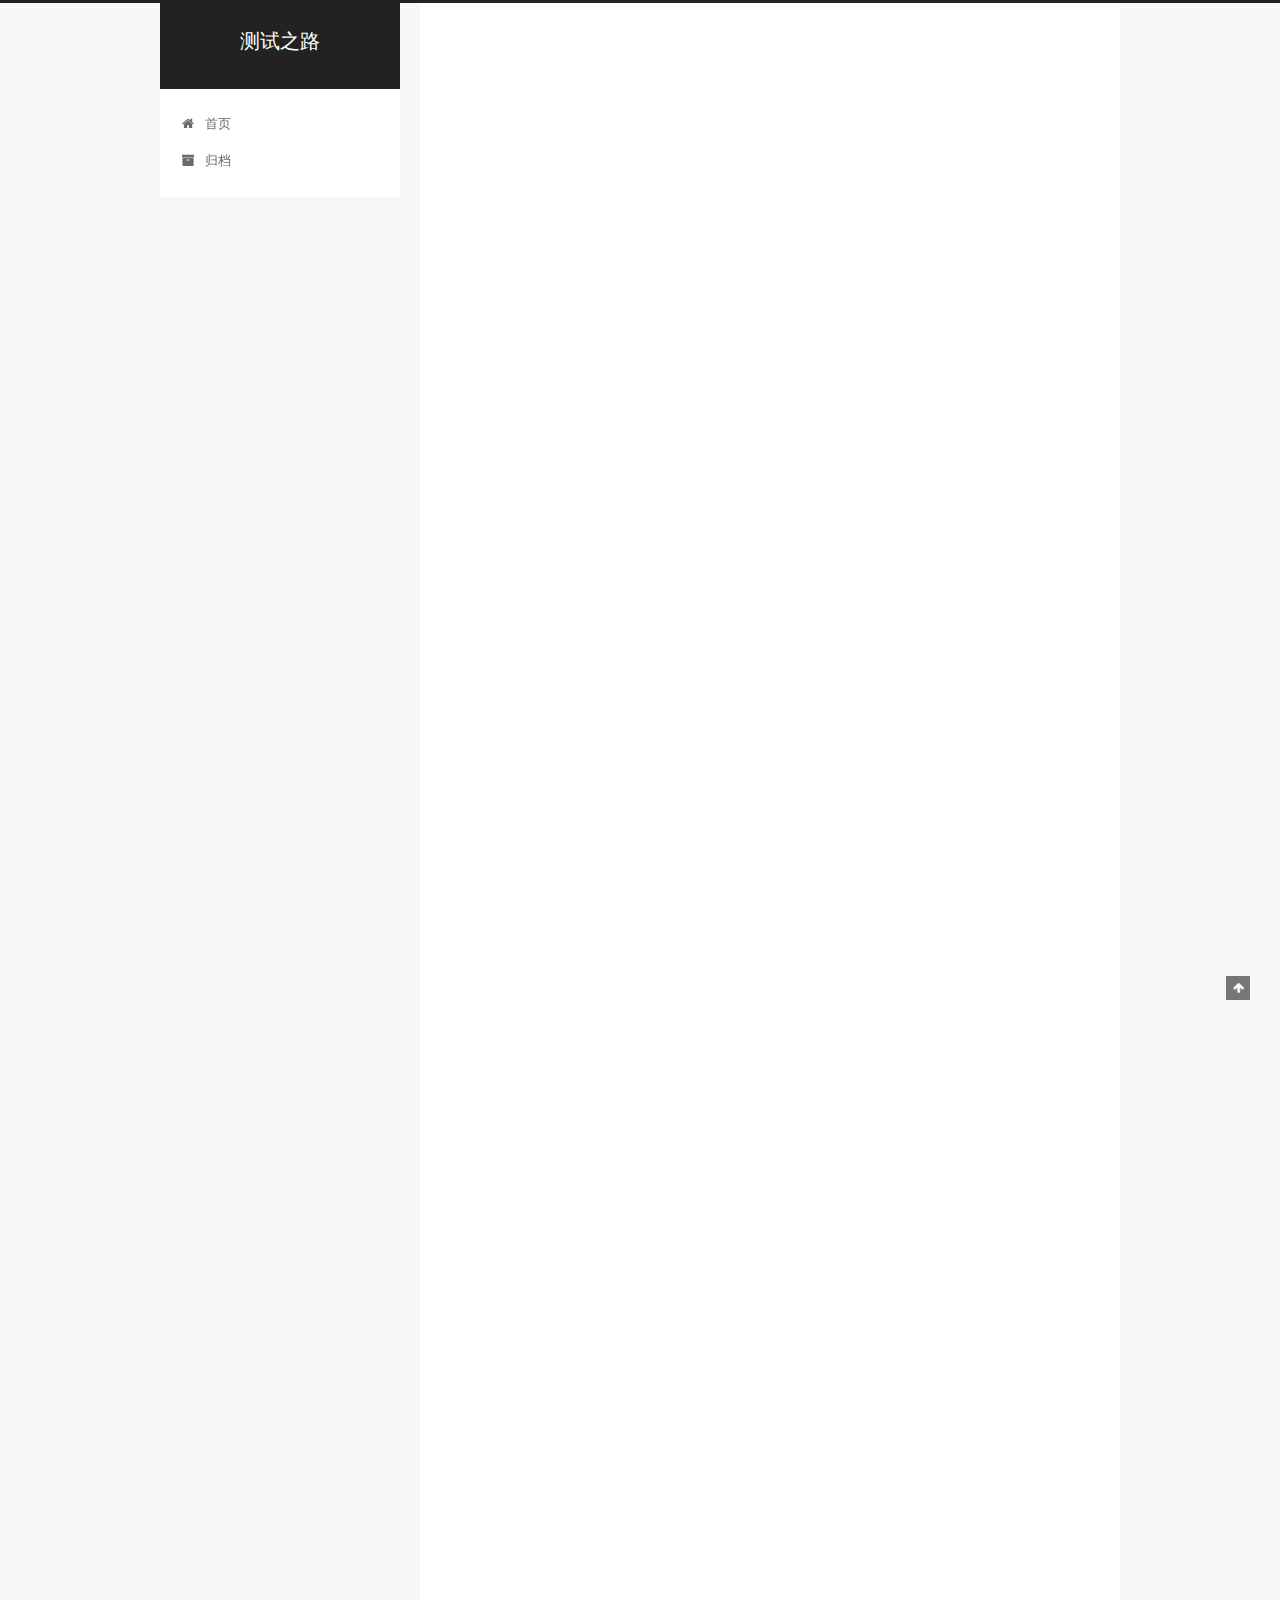
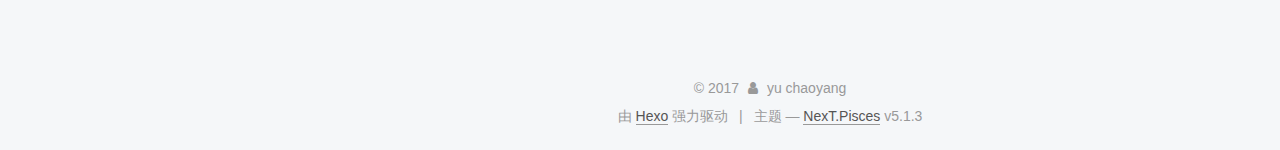
==== commit 45d5bc9c: "Site updated: 2017-10-23 18:11:00" ====
--- a/index.html
+++ b/index.html
@@ -5,7 +5,7 @@
   
 
 
-<html class="theme-next muse use-motion" lang="zh-Hans">
+<html class="theme-next pisces use-motion" lang="zh-Hans">
 <head>
   <meta charset="UTF-8"/>
 <meta http-equiv="X-UA-Compatible" content="IE=edge" />
@@ -93,7 +93,7 @@
   var NexT = window.NexT || {};
   var CONFIG = {
     root: '/',
-    scheme: 'Muse',
+    scheme: 'Pisces',
     version: '5.1.3',
     sidebar: {"position":"left","display":"post","offset":12,"b2t":false,"scrollpercent":false,"onmobile":false},
     fancybox: true,
@@ -460,7 +460,7 @@
 
 
 
-  <div class="theme-info">主题 &mdash; <a class="theme-link" target="_blank" href="https://github.com/iissnan/hexo-theme-next">NexT.Muse</a> v5.1.3</div>
+  <div class="theme-info">主题 &mdash; <a class="theme-link" target="_blank" href="https://github.com/iissnan/hexo-theme-next">NexT.Pisces</a> v5.1.3</div>
 
 
 
@@ -560,6 +560,13 @@
   
   
 
+
+  <script type="text/javascript" src="/js/src/affix.js?v=5.1.3"></script>
+
+  <script type="text/javascript" src="/js/src/schemes/pisces.js?v=5.1.3"></script>
+
+
+
   
 
   
--- a/css/main.css
+++ b/css/main.css
@@ -189,7 +189,7 @@
   font-size: 14px;
   line-height: 2;
   color: #555;
-  background: #fff;
+  background: #f5f7f9;
 }
 @media (max-width: 767px) {
   body {
@@ -653,8 +653,8 @@
 @media (min-width: 992px) {
   .full-image.full-image.full-image {
     max-width: none;
-    width: 110%;
-    margin: 25px -5%;
+    width: 118%;
+    margin: 0 -9%;
   }
 }
 .blockquote-center,
@@ -940,11 +940,11 @@
   display: inline-block;
   padding: 0 20px;
   font-size: 14px;
-  color: #fff;
-  background: #222;
-  border: 2px solid #222;
+  color: #555;
+  background: #fff;
+  border: 2px solid #555;
   text-decoration: none;
-  border-radius: 0;
+  border-radius: 2px;
   transition-property: background-color;
   transition-duration: 0.2s;
   transition-timing-function: ease-in-out;
@@ -953,8 +953,8 @@
 }
 .btn:hover {
   border-color: #222;
-  color: #222;
-  background: #fff;
+  color: #fff;
+  background: #222;
 }
 .btn +.btn {
   margin: 0 0 8px 8px;
@@ -1066,7 +1066,7 @@
   width: 24px;
   background: #222;
   font-size: 12px;
-  opacity: 1;
+  opacity: 0.6;
   color: #fff;
   cursor: pointer;
   text-align: center;
@@ -1087,7 +1087,7 @@
   }
 }
 .back-to-top.back-to-top-on {
-  bottom: 19px;
+  bottom: 30px;
 }
 .header {
   background: transparent;
@@ -1136,7 +1136,7 @@
 .site-subtitle {
   margin-top: 10px;
   font-size: 13px;
-  color: #999;
+  color: #ddd;
 }
 .use-motion .brand {
   opacity: 0;
@@ -1209,7 +1209,8 @@
   transition-timing-function: ease-in-out;
   transition-delay: 0s;
 }
-.menu .menu-item a:hover {
+.menu .menu-item a:hover,
+.menu-item-active a {
   border-bottom-color: #222;
 }
 .menu .menu-item .fa {
@@ -1738,20 +1739,20 @@
   display: block;
   margin: 0 auto;
   padding: 2px;
-  max-width: 96px;
+  max-width: 120px;
   height: auto;
-  border: 2px solid #333;
+  border: 1px solid #eee;
 }
 .site-author-name {
-  margin: 5px 0 0;
+  margin: 0;
   text-align: center;
-  color: #f5f5f5;
-  font-weight: normal;
+  color: #222;
+  font-weight: 600;
 }
 .site-description {
-  margin-top: 5px;
+  margin-top: 0;
   text-align: center;
-  font-size: 14px;
+  font-size: 13px;
   color: #999;
 }
 .site-state {
@@ -1763,7 +1764,7 @@
 .site-state-item {
   display: inline-block;
   padding: 0 15px;
-  border-left: 1px solid #333;
+  border-left: 1px solid #eee;
 }
 .site-state-item:first-child {
   border-left: none;
@@ -1776,11 +1777,11 @@
   text-align: center;
   color: inherit;
   font-weight: 600;
-  font-size: 18px;
+  font-size: 16px;
 }
 .site-state-item-name {
   font-size: 13px;
-  color: inherit;
+  color: #999;
 }
 .feed-link {
   margin-top: 20px;
@@ -1822,7 +1823,7 @@
   width: 4px;
   height: 4px;
   border-radius: 50%;
-  background: #263ec7;
+  background: #93c482;
 }
 .links-of-blogroll {
   font-size: 13px;
@@ -1860,7 +1861,7 @@
   color: #555;
 }
 .sidebar-nav li:hover {
-  color: #f5f5f5;
+  color: #fc6423;
 }
 .page-post-detail .sidebar-nav-toc {
   padding: 0 5px;
@@ -1869,11 +1870,11 @@
   margin-left: 10px;
 }
 .sidebar-nav .sidebar-nav-active {
-  color: #87daff;
-  border-bottom-color: #87daff;
+  color: #fc6423;
+  border-bottom-color: #fc6423;
 }
 .sidebar-nav .sidebar-nav-active:hover {
-  color: #87daff;
+  color: #fc6423;
 }
 .sidebar-panel {
   display: none;
@@ -1906,12 +1907,12 @@
   transition-timing-function: ease-in-out;
   transition-delay: 0s;
   transition-property: all;
-  color: #999;
-  border-bottom-color: #555;
+  color: #666;
+  border-bottom-color: #ccc;
 }
 .post-toc ol a:hover {
-  color: #ccc;
-  border-bottom-color: #ccc;
+  color: #000;
+  border-bottom-color: #000;
 }
 .post-toc .nav-item {
   overflow: hidden;
@@ -1932,14 +1933,14 @@
   display: block;
 }
 .post-toc .nav .active > a {
-  color: #87daff;
-  border-bottom-color: #87daff;
+  color: #fc6423;
+  border-bottom-color: #fc6423;
 }
 .post-toc .nav .active-current > a {
-  color: #87daff;
+  color: #fc6423;
 }
 .post-toc .nav .active-current > a:hover {
-  color: #87daff;
+  color: #fc6423;
 }
 .footer {
   font-size: 14px;
@@ -2344,6 +2345,16 @@
   transform: translate(-50%, -50%);
   color: #ccc;
 }
+@media (min-width: 768px) and (max-width: 991px) {
+  .busuanzi-count {
+    width: auto;
+  }
+}
+@media (max-width: 767px) {
+  .busuanzi-count {
+    width: auto;
+  }
+}
 .site-uv,
 .site-pv,
 .page-pv {
@@ -2579,83 +2590,404 @@
   }
 }
 .page-post-detail .sidebar-toggle-line {
-  background: #87daff;
+  background: #fc6423;
 }
 .page-post-detail .comments {
   overflow: hidden;
 }
-@media (max-width: 767px) {
-  .header-inner,
-  .container .main-inner,
+.header {
+  position: relative;
+  margin: 0 auto;
+  width: 960px;
+}
+@media (min-width: 768px) and (max-width: 991px) {
+  .header {
+    width: auto;
+  }
+}
+@media (max-width: 767px) {
+  .header {
+    width: auto;
+  }
+}
+.header-inner {
+  position: absolute;
+  top: 0;
+  overflow: hidden;
+  padding: 0;
+  width: 240px;
+  background: #fff;
+  box-shadow: initial;
+  border-radius: initial;
+}
+@media (min-width: 1600px) {
+  .container .header-inner {
+    width: 240px;
+  }
+}
+@media (min-width: 768px) and (max-width: 991px) {
+  .header-inner {
+    position: relative;
+    width: auto;
+    border-radius: initial;
+  }
+}
+@media (max-width: 767px) {
+  .header-inner {
+    position: relative;
+    width: auto;
+    border-radius: initial;
+  }
+}
+.main:before,
+.main:after {
+  content: " ";
+  display: table;
+}
+.main:after {
+  clear: both;
+}
+@media (min-width: 768px) and (max-width: 991px) {
+  .main {
+    padding-bottom: 100px;
+  }
+}
+@media (max-width: 767px) {
+  .main {
+    padding-bottom: 100px;
+  }
+}
+.container .main-inner {
+  width: 960px;
+}
+@media (min-width: 768px) and (max-width: 991px) {
+  .container .main-inner {
+    width: auto;
+  }
+}
+@media (max-width: 767px) {
+  .container .main-inner {
+    width: auto;
+  }
+}
+.content-wrap {
+  float: right;
+  box-sizing: border-box;
+  padding: 40px;
+  width: 700px;
+  background: #fff;
+  min-height: 700px;
+  box-shadow: initial;
+  border-radius: initial;
+}
+@media (min-width: 768px) and (max-width: 991px) {
+  .content-wrap {
+    width: 100%;
+    padding: 20px;
+    border-radius: initial;
+  }
+}
+@media (max-width: 767px) {
+  .content-wrap {
+    width: 100%;
+    padding: 20px;
+    min-height: auto;
+    border-radius: initial;
+  }
+}
+.sidebar {
+  position: static;
+  float: left;
+  margin-top: 300px;
+  width: 240px;
+  background: #f5f7f9;
+  box-shadow: none;
+}
+@media (min-width: 768px) and (max-width: 991px) {
+  .sidebar {
+    display: none;
+  }
+}
+@media (max-width: 767px) {
+  .sidebar {
+    display: none;
+  }
+}
+.sidebar-toggle {
+  display: none;
+}
+.footer-inner {
+  width: 960px;
+  padding-left: 260px;
+}
+@media (min-width: 768px) and (max-width: 991px) {
   .footer-inner {
     width: auto;
-  }
-}
-embed {
-  display: block;
-  margin: 0px auto 25px auto;
-}
-.custom-logo .site-meta-headline {
-  text-align: center;
-}
-.custom-logo .brand {
+    padding-left: 0 !important;
+    padding-right: 0 !important;
+  }
+}
+@media (max-width: 767px) {
+  .footer-inner {
+    width: auto;
+    padding-left: 0 !important;
+    padding-right: 0 !important;
+  }
+}
+.sidebar-position-right .header-inner {
+  right: 0;
+}
+.sidebar-position-right .content-wrap {
+  float: left;
+}
+.sidebar-position-right .sidebar {
+  float: right;
+}
+.sidebar-position-right .footer-inner {
+  padding-left: 0;
+  padding-right: 260px;
+}
+.site-brand-wrapper {
+  position: relative;
+}
+.site-meta {
+  padding: 20px 0;
+  color: #fff;
+  background: #222;
+}
+@media (min-width: 768px) and (max-width: 991px) {
+  .site-meta {
+    box-shadow: 0 0 16px rgba(0,0,0,0.5);
+  }
+}
+@media (max-width: 767px) {
+  .site-meta {
+    box-shadow: 0 0 16px rgba(0,0,0,0.5);
+  }
+}
+.brand {
+  padding: 0;
   background: none;
 }
-.custom-logo .site-title {
-  margin: 10px auto 0;
-  font-size: 24px;
-  color: #222;
-}
-.custom-logo .site-title a {
-  border: none;
-}
-.custom-logo-image {
-  margin: 0 auto;
-  padding: 5px;
-  max-width: 150px;
-  background: #fff;
-}
-@media (max-width: 767px) {
-  .site-nav {
-    position: absolute;
-    left: 0;
-    top: 52px;
-    margin: 0;
-    width: 100%;
-    padding: 0;
-    background: #fff;
-    border-bottom: 1px solid #ddd;
-    z-index: 1;
-  }
-}
-@media (max-width: 767px) {
-  .menu {
-    text-align: left;
-  }
-}
-@media (max-width: 767px) {
-  .menu .menu-item {
-    display: block;
-    margin: 0 10px;
-    vertical-align: top;
-  }
-}
-@media (max-width: 767px) {
-  .menu .menu-item br {
-    display: none;
-  }
-}
-@media (max-width: 767px) {
-  .menu .menu-item a {
-    padding: 5px 10px;
-  }
-}
-.menu .menu-item .fa {
-  margin-right: 0;
+.brand:hover {
+  color: #fff;
+}
+.site-subtitle {
+  margin: 10px 10px 0;
+  font-weight: initial;
 }
 .site-search form {
   display: none;
 }
+.site-nav {
+  border-top: none;
+}
+@media (min-width: 768px) and (max-width: 991px) {
+  .site-nav {
+    display: none !important;
+  }
+}
+@media (min-width: 768px) and (max-width: 991px) {
+  .site-nav-on {
+    display: block !important;
+  }
+}
+.menu .menu-item {
+  display: block;
+  margin: 0;
+}
+.menu .menu-item a {
+  position: relative;
+  box-sizing: border-box;
+  padding: 5px 20px;
+  text-align: left;
+  line-height: inherit;
+  transition-property: background-color;
+  transition-duration: 0.2s;
+  transition-timing-function: ease-in-out;
+  transition-delay: 0s;
+}
+.menu .menu-item a:hover,
+.menu-item-active a {
+  background: #f9f9f9;
+  border-bottom-color: #fff;
+}
+.menu .menu-item br {
+  display: none;
+}
+.menu-item-active a:after {
+  content: " ";
+  position: absolute;
+  top: 50%;
+  margin-top: -3px;
+  right: 15px;
+  width: 6px;
+  height: 6px;
+  border-radius: 50%;
+  background-color: #bbb;
+}
+.btn-bar {
+  background-color: #fff;
+}
+.site-nav-toggle {
+  left: 20px;
+  top: 50%;
+  -webkit-transform: translateY(-50%);
+  -webkit-transform: translateY(-50%);
+  -moz-transform: translateY(-50%);
+  -ms-transform: translateY(-50%);
+  -o-transform: translateY(-50%);
+  transform: translateY(-50%);
+}
+@media (min-width: 768px) and (max-width: 991px) {
+  .site-nav-toggle {
+    display: block;
+  }
+}
+.use-motion .sidebar .motion-element {
+  opacity: 1;
+}
+.sidebar {
+  margin-left: -100%;
+  right: auto;
+  bottom: auto;
+  -webkit-transform: none;
+}
+.sidebar-inner {
+  box-sizing: border-box;
+  width: 240px;
+  color: #555;
+  background: #fff;
+  box-shadow: initial;
+  border-radius: initial;
+  opacity: 0;
+}
+.sidebar-inner.affix {
+  position: fixed;
+  top: 12px;
+}
+.sidebar-inner.affix-bottom {
+  position: absolute;
+}
+.site-overview {
+  margin: 0 2px;
+  text-align: left;
+}
+.site-author:before,
+.site-author:after {
+  content: " ";
+  display: table;
+}
+.site-author:after {
+  clear: both;
+}
+.sidebar a {
+  color: #555;
+}
+.sidebar a:hover {
+  color: #222;
+}
+.site-state-item {
+  padding: 0 10px;
+}
+.links-of-author-item a:before {
+  display: none;
+}
+.links-of-author-item a {
+  border-bottom: none;
+  text-decoration: underline;
+}
+.feed-link {
+  border-top: 1px dotted #ccc;
+  border-bottom: 1px dotted #ccc;
+  text-align: center;
+}
+.feed-link a {
+  display: block;
+  color: #fc6423;
+  border: none;
+}
+.feed-link a:hover {
+  background: none;
+  color: #e34603;
+}
+.feed-link a:hover i {
+  color: #e34603;
+}
+.links-of-author {
+  display: flex;
+  flex-wrap: wrap;
+  justify-content: center;
+}
+.links-of-author-item {
+  margin: 5px 0 0;
+  width: 50%;
+}
+.links-of-author-item a {
+  max-width: 216px;
+  box-sizing: border-box;
+  display: inline-block;
+  margin-right: 0;
+  margin-bottom: 0;
+  padding: 0 5px;
+  overflow: hidden;
+  white-space: nowrap;
+  text-overflow: ellipsis;
+}
+.links-of-author-item a {
+  display: block;
+  text-decoration: none;
+}
+.links-of-author-item a:hover {
+  border-radius: 4px;
+  background: #eee;
+}
+.links-of-author-item .fa {
+  margin-right: 2px;
+  font-size: 16px;
+}
+.links-of-author-item .fa-globe {
+  font-size: 15px;
+}
+.links-of-blogroll {
+  text-align: center;
+  margin-top: 20px;
+  padding: 3px 0 0;
+  border-top: 1px dotted #ccc;
+}
+.links-of-blogroll-title {
+  margin-top: 0;
+}
+.links-of-blogroll-item {
+  padding: 0;
+}
+.links-of-blogroll-inline:before,
+.links-of-blogroll-inline:after {
+  content: " ";
+  display: table;
+}
+.links-of-blogroll-inline:after {
+  clear: both;
+}
 .links-of-blogroll-inline .links-of-blogroll-item {
-  display: inline-block;
-}
+  margin: 5px 0 0;
+  width: 50%;
+  display: inline-block;
+  width: unset;
+}
+.links-of-blogroll-inline .links-of-blogroll-item a {
+  max-width: 216px;
+  box-sizing: border-box;
+  display: inline-block;
+  margin-right: 0;
+  margin-bottom: 0;
+  padding: 0 5px;
+  overflow: hidden;
+  white-space: nowrap;
+  text-overflow: ellipsis;
+}
+@media (max-width: 767px) {
+  .post-body {
+    text-align: justify;
+  }
+}
